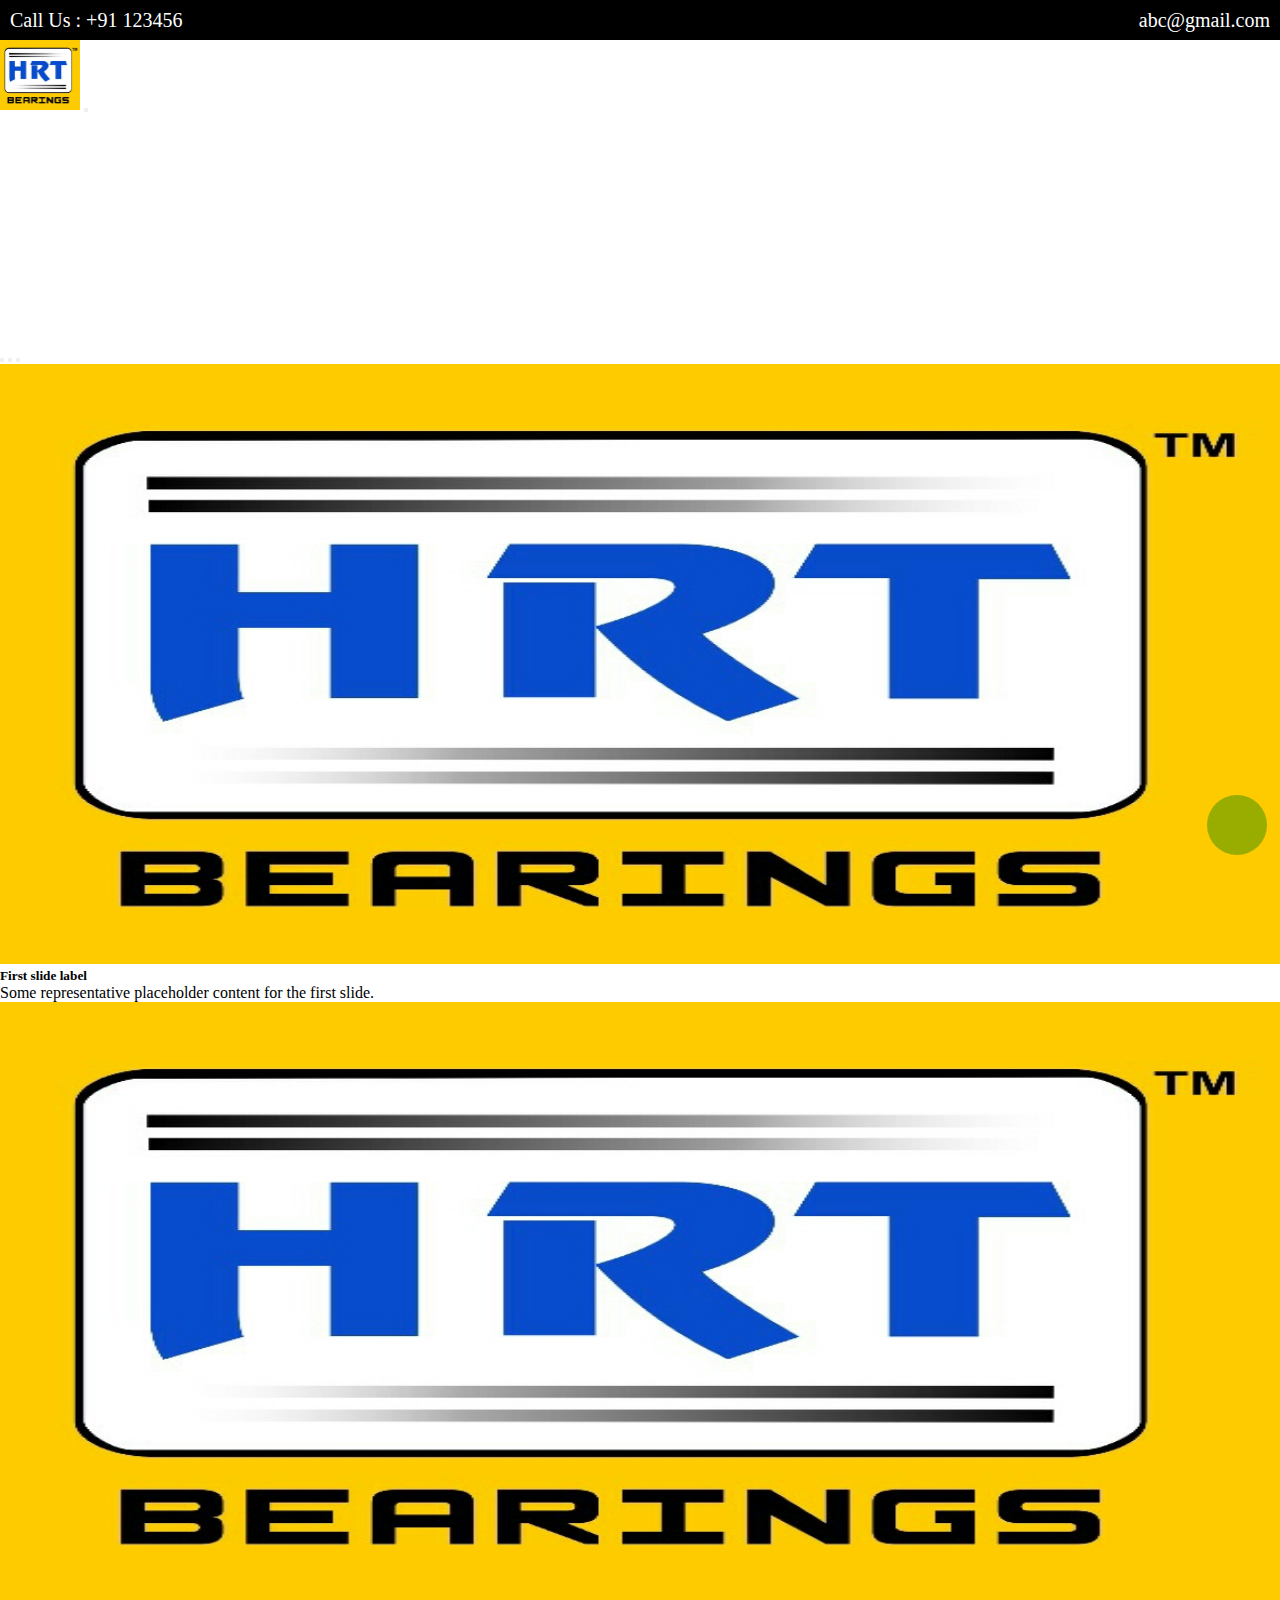
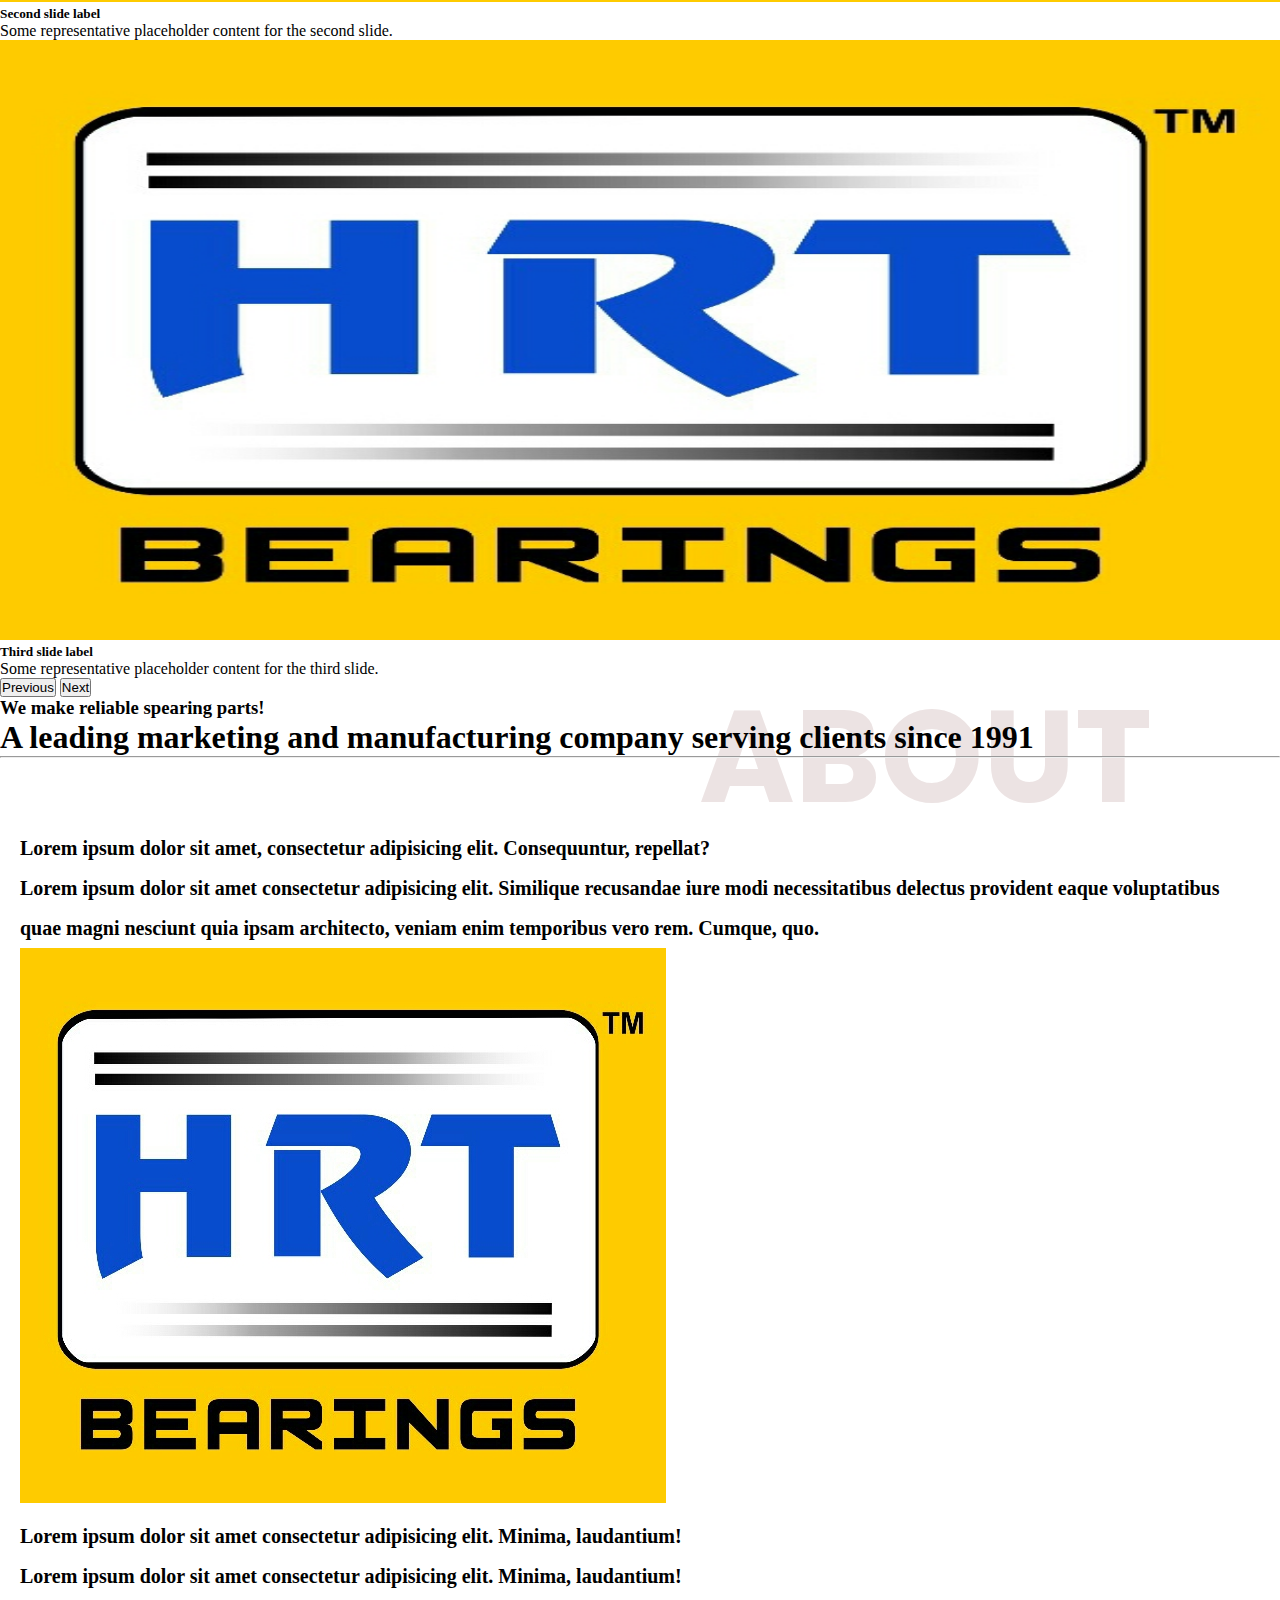
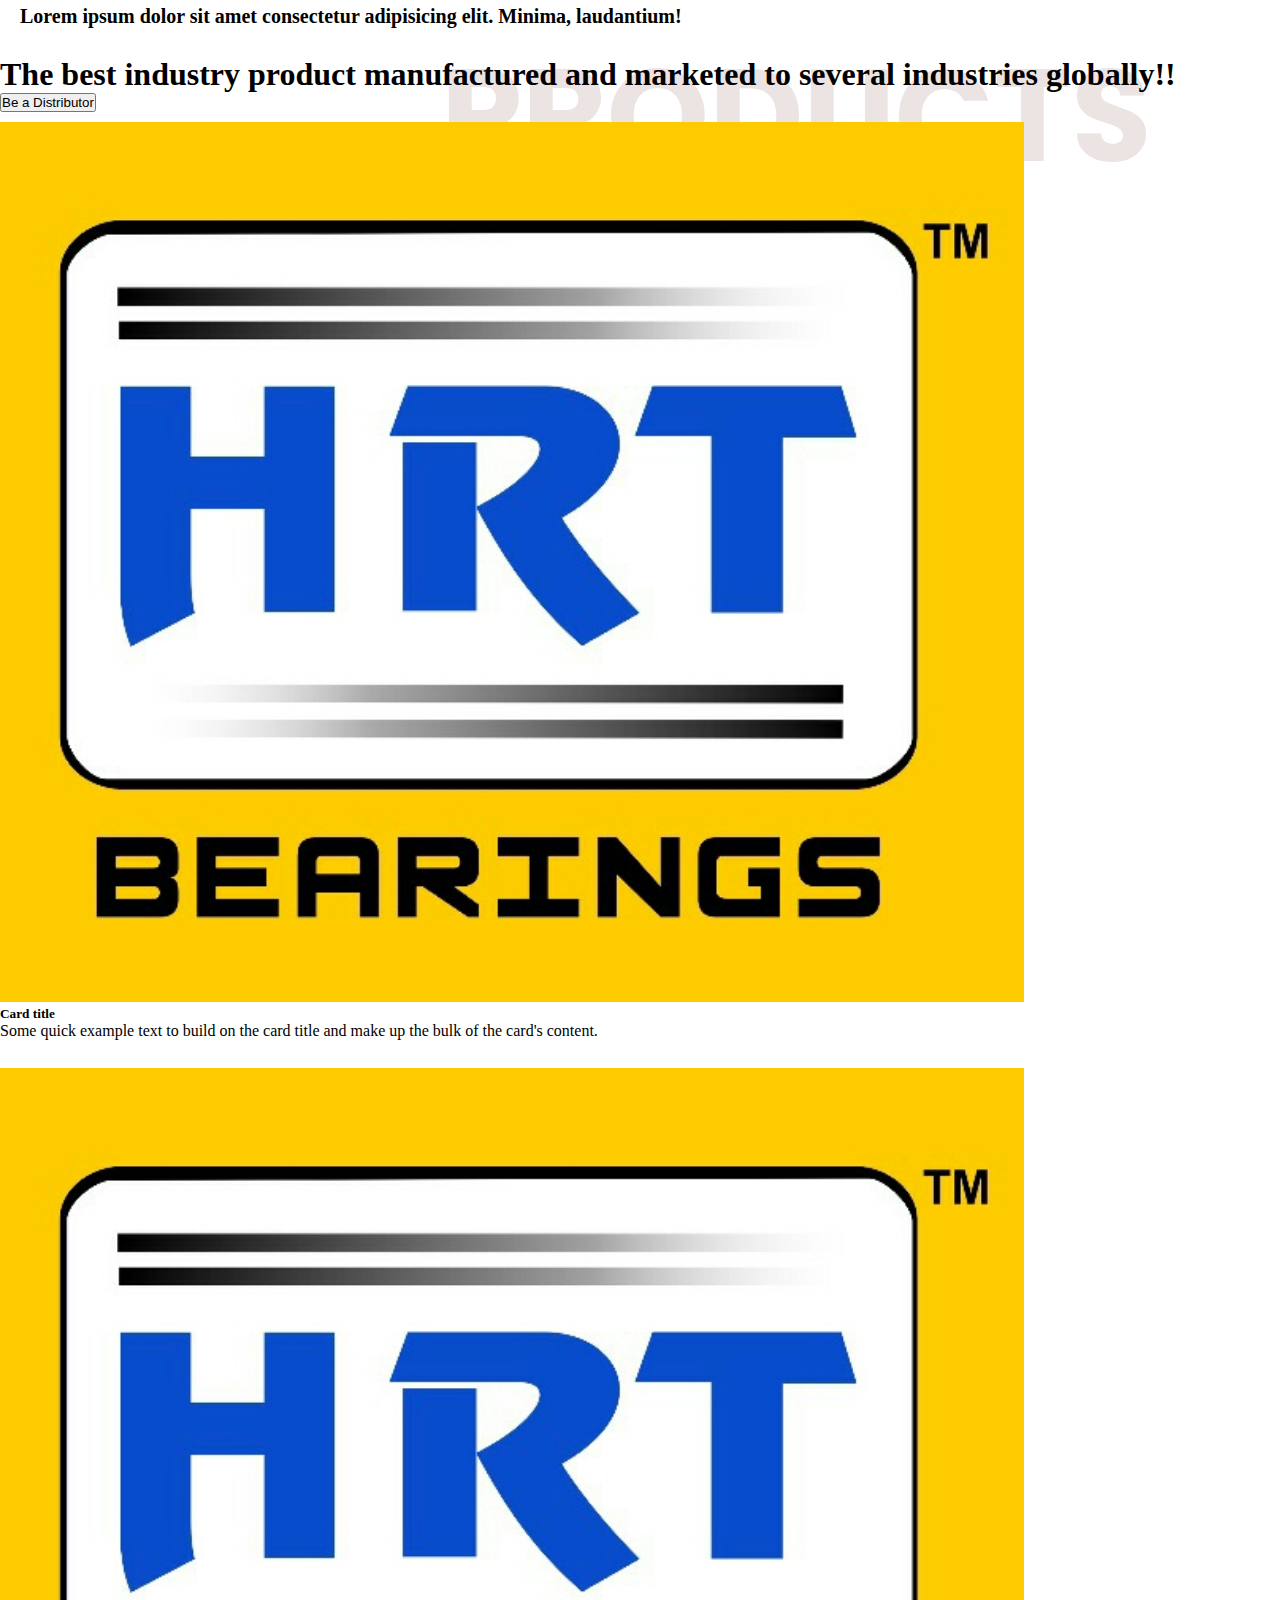
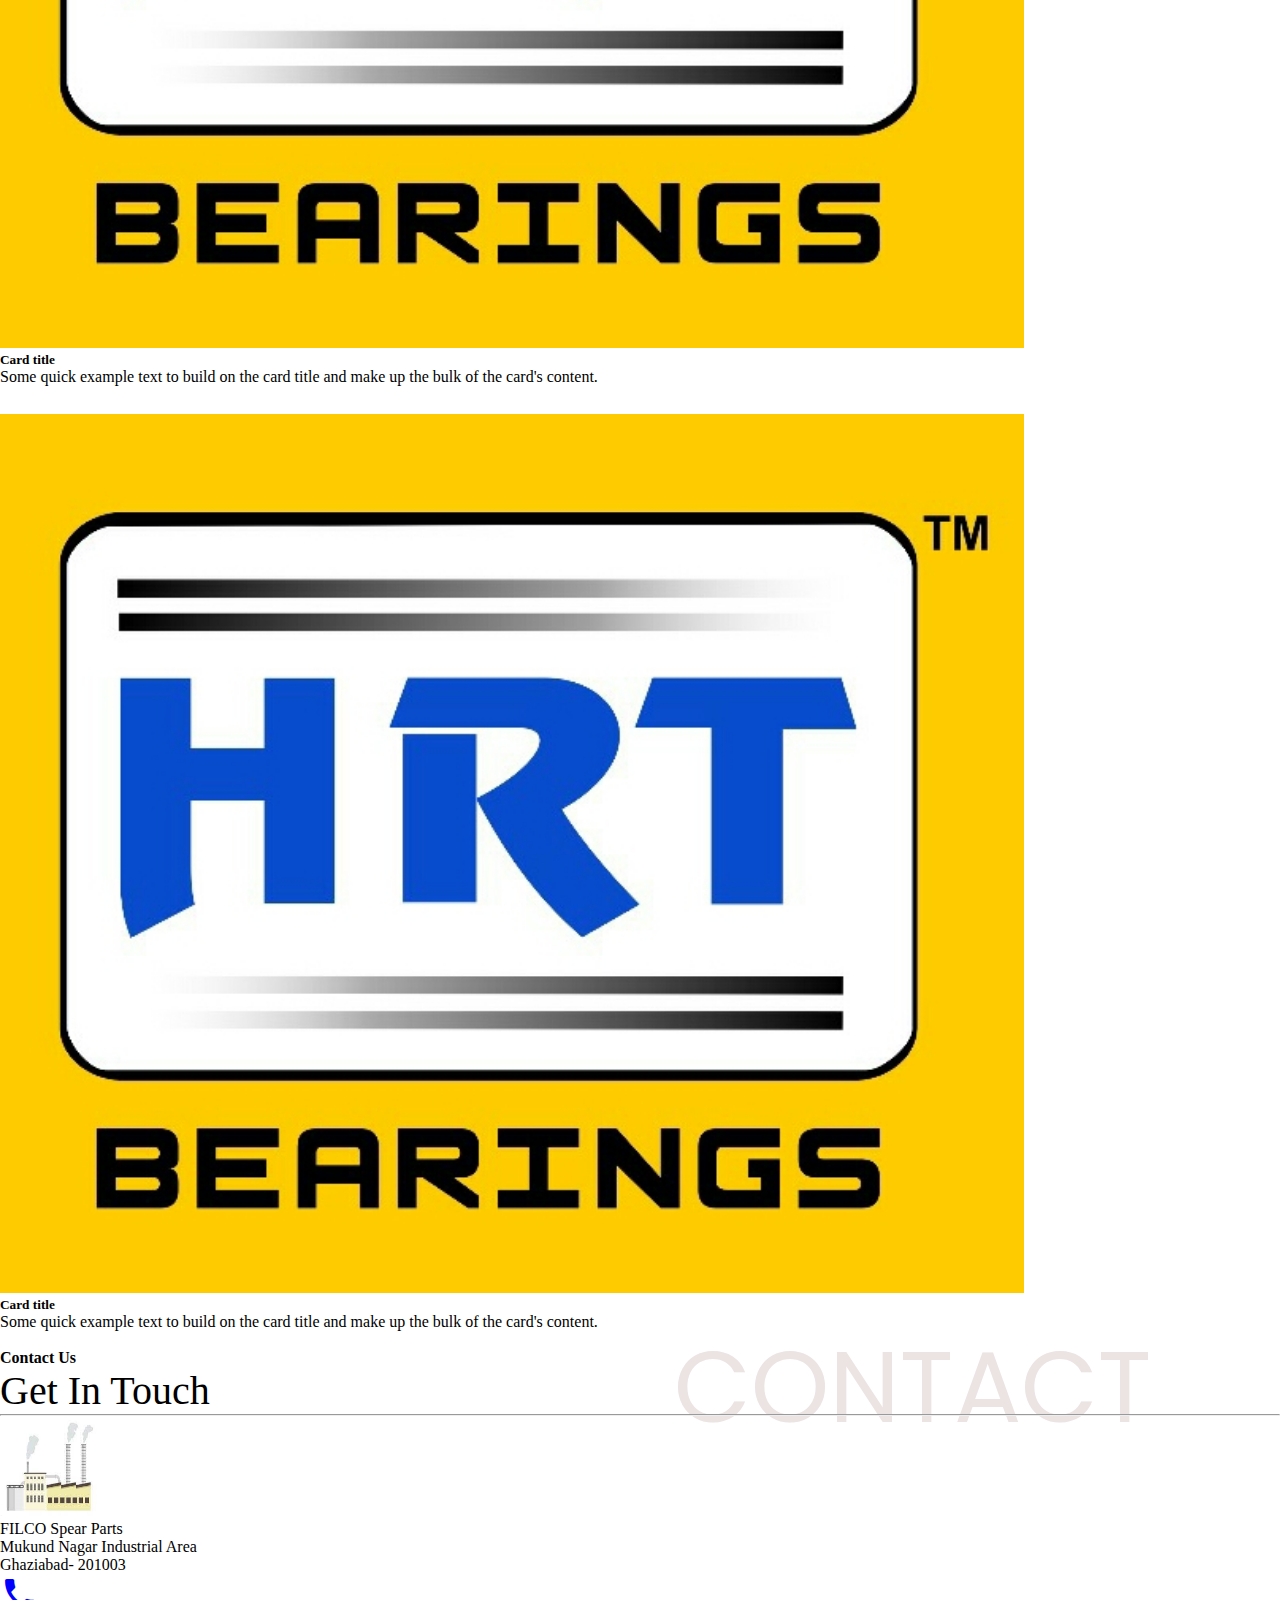
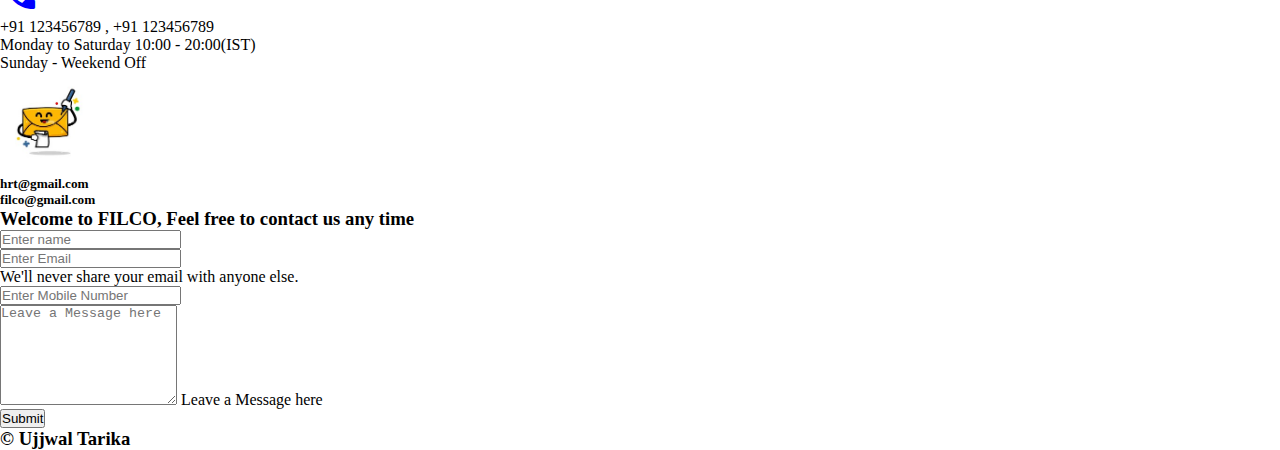
==== docs/index.html @ d6fc93c2 "folder name changed" ====
<!DOCTYPE html>
<html lang="en">

<head>
  <meta charset="UTF-8">
  <meta http-equiv="X-UA-Compatible" content="IE=edge">
  <meta name="viewport" content="width=device-width, initial-scale=1.0">
  <title>HRT</title>

  <link href="https://cdn.jsdelivr.net/npm/bootstrap@5.3.0-alpha1/dist/css/bootstrap.min.css" rel="stylesheet"
    integrity="sha384-GLhlTQ8iRABdZLl6O3oVMWSktQOp6b7In1Zl3/Jr59b6EGGoI1aFkw7cmDA6j6gD" crossorigin="anonymous">

  <link rel="stylesheet" href="../style2.css">

  <!-- font-awesome -->
  <link rel="stylesheet" href="https://cdnjs.cloudflare.com/ajax/libs/font-awesome/6.3.0/css/all.min.css"
    integrity="sha512-SzlrxWUlpfuzQ+pcUCosxcglQRNAq/DZjVsC0lE40xsADsfeQoEypE+enwcOiGjk/bSuGGKHEyjSoQ1zVisanQ=="
    crossorigin="anonymous" referrerpolicy="no-referrer" />

  <!-- google font -->
  <link href="https://fonts.googleapis.com/icon?family=Material+Icons" rel="stylesheet">

  <link rel="stylesheet"
  href="https://fonts.googleapis.com/css?family=Poppins">
</head>

<body>

  <!-- header -->
  <header>
    <div>
      <!-- <img src="./images/favicon.jpeg" alt=""> -->
      Call Us : +91 123456
    </div>
    <div>
      <i class="fa-solid fa-envelope-open email-symbol"></i>
      abc@gmail.com
    </div>

  </header>

  <!-- navbar -->

  <nav class="navbar navbar-expand-lg bg-primary ">
    <div class="container-fluid">
      <a class="navbar-brand" href="#"><img src="../images/favicon.jpeg" alt=""></a>
      <button class="navbar-toggler" type="button" data-bs-toggle="collapse" data-bs-target="#navbarSupportedContent"
        aria-controls="navbarSupportedContent" aria-expanded="false" aria-label="Toggle navigation">
        <span class="navbar-toggler-icon"></span>
      </button>
      <div class="collapse navbar-collapse" id="navbarSupportedContent">
        <ul class="navbar-nav mx-auto fs-5 fw-bold">
          <li class="nav-item">
            <a class="nav-link active" aria-current="page" href="index.html">Home</a>
          </li>
          <li class="nav-item">
            <a class="nav-link" href="./about.html">About Us</a>
          </li>
          <!-- <li class="nav-item dropdown">
                <a class="nav-link dropdown-toggle" href="#" role="button" data-bs-toggle="dropdown" aria-expanded="false">
                  Dropdown
                </a>
                <ul class="dropdown-menu">
                  <li><a class="dropdown-item" href="#">Action</a></li>
                  <li><a class="dropdown-item" href="#">Another action</a></li>
                  <li><hr class="dropdown-divider"></li>
                  <li><a class="dropdown-item" href="#">Something else here</a></li>
                </ul>
              </li> -->
          <li class="nav-item">
            <a class="nav-link" href="./product.html">Product Gallery</a>
          </li>
          <li class="nav-item">
            <a class="nav-link" href="#">Contact Us</a>
          </li>
        </ul>
        <!-- <form class="d-flex" role="search">
              <input class="form-control me-2" type="search" placeholder="Search" aria-label="Search">
              <button class="btn btn-outline-success" type="submit">Search</button>
            </form> -->
      </div>
    </div>
  </nav>

  <!-- carousel -->
  <div class="carousel-section">
    <div id="carouselExampleCaptions" class="carousel slide">
      <div class="carousel-indicators">
        <button type="button" data-bs-target="#carouselExampleCaptions" data-bs-slide-to="0" class="active"
          aria-current="true" aria-label="Slide 1"></button>
        <button type="button" data-bs-target="#carouselExampleCaptions" data-bs-slide-to="1"
          aria-label="Slide 2"></button>
        <button type="button" data-bs-target="#carouselExampleCaptions" data-bs-slide-to="2"
          aria-label="Slide 3"></button>
      </div>
      <div class="carousel-inner">
        <div class="carousel-item active">
          <img src="../images/favicon.jpeg" class="d-block w-100" alt="...">
          <div class="carousel-caption d-md-block">
            <h5>First slide label</h5>
            <p>Some representative placeholder content for the first slide.</p>
          </div>
        </div>
        <div class="carousel-item">
          <img src="../images/favicon.jpeg" class="d-block w-100" alt="...">
          <div class="carousel-caption d-md-block">
            <h5>Second slide label</h5>
            <p>Some representative placeholder content for the second slide.</p>
          </div>
        </div>
        <div class="carousel-item">
          <img src="../images/favicon.jpeg" class="d-block w-100" alt="...">
          <div class="carousel-caption d-md-block">
            <h5>Third slide label</h5>
            <p>Some representative placeholder content for the third slide.</p>
          </div>
        </div>
      </div>
      <button class="carousel-control-prev" type="button" data-bs-target="#carouselExampleCaptions"
        data-bs-slide="prev">
        <span class="carousel-control-prev-icon" aria-hidden="true"></span>
        <span class="visually-hidden">Previous</span>
      </button>
      <button class="carousel-control-next" type="button" data-bs-target="#carouselExampleCaptions"
        data-bs-slide="next">
        <span class="carousel-control-next-icon" aria-hidden="true"></span>
        <span class="visually-hidden">Next</span>
      </button>
    </div>
  </div>
  <!-- about us section -->
  <section class="about my-5">
    <div class="container-fluid about-heading">
      <div class="shadow-text">
        <h1>ABOUT</h1>
      </div>
      <h3 class="text-danger">We make reliable spearing parts!</h3>
      <h1>
        A leading marketing and manufacturing company serving clients since 1991
      </h1>
      <hr class="h-75 w-25 mx-auto" />
    </div>
    <div class="about-section bg-secondary-subtle ">
      <div class="row">
        <div class="col-lg-4">
          <div class="abt-heading">
            Lorem ipsum dolor sit amet, consectetur adipisicing elit. Consequuntur, repellat?
          </div>
          <p>Lorem ipsum dolor sit amet consectetur adipisicing elit. Similique recusandae iure modi necessitatibus
            delectus provident eaque voluptatibus quae magni nesciunt quia ipsam architecto, veniam enim temporibus vero
            rem. Cumque, quo.</p>
        </div>
        <div class="col-lg-4">
          <img src="../images/favicon.jpeg" alt="engine photo" class="img-fluid">
        </div>
        <div class="col-lg-4">
          <!-- points -->
          <div class="list">
            Lorem ipsum dolor sit amet consectetur adipisicing elit. Minima, laudantium!
          </div>

          <div class="list">
            Lorem ipsum dolor sit amet consectetur adipisicing elit. Minima, laudantium!
          </div>

          <div class="list">
            Lorem ipsum dolor sit amet consectetur adipisicing elit. Minima, laudantium!
          </div>

        </div>
      </div>
    </div>
  </section>
  <!-- product section -->
  <div class="product container-fluid my-5 ">

    <div class="row prd-heading">

      <div class="col-lg-8">

        <h1 class="lh-base">
          <div class="shadow-text">
            <h1>PRODUCTS</h1>
          </div>
          The best industry product manufactured and marketed to several industries globally!!
        </h1>

        <button class="btn btn-primary my-4"> Be a Distributor </button>
      </div>
    </div>

    <div class="cards p-3 d-md-flex bg-secondary-subtle">
      <div class="card ms-md-3 w-md-25 my-3">
        <img src="../images/favicon.jpeg" class="card-img-top img-fluid" alt="...">
        <div class="card-body">
          <h5 class="card-title">Card title</h5>
          <p class="card-text">Some quick example text to build on the card title and make up the bulk of the card's
            content.</p>
          <a href="#" class="btn btn-primary">Get Details</a>
        </div>
      </div>
      <div class="card ms-md-3 w-md-25 my-3">
        <img src="../images/favicon.jpeg" class="card-img-top" alt="...">
        <div class="card-body">
          <h5 class="card-title">Card title</h5>
          <p class="card-text">Some quick example text to build on the card title and make up the bulk of the card's
            content.</p>
          <a href="#" class="btn btn-primary">Get Details</a>
        </div>
      </div>
      <div class="card ms-md-3 w-md-25 my-3">
        <img src="../images/favicon.jpeg" class="card-img-top" alt="...">
        <div class="card-body">
          <h5 class="card-title">Card title</h5>
          <p class="card-text">Some quick example text to build on the card title and make up the bulk of the card's
            content.</p>
          <a href="#" class="btn btn-primary">Get Details</a>
        </div>
      </div>
    </div>
  </div>

  <div class="contact container-fluid my-5">
    <div class="shadow-text">
      CONTACT
    </div>
    <div class="contact-heading">

      
      <h4 class="text-danger text-center lh-base">
        Contact Us
      </h4>
      <div class="text-center">
        Get <span class="fw-bold">In Touch</span>
      </div>
      <hr class="h-75 w-25 mx-auto" />
    </div>

    <div class="container p-4 row mx-auto my-5">
      <div class="col-md-6 fs-3 ">
        <figure class = "factory_logo">
          <img src="../images/factory_image.jpg" alt="" class="img-fluid">
        </figure>
        <div class="address">
          <div class="name">
            <span class="fw-bold text-danger">FILCO</span> Spear Parts
          </div>
          Mukund Nagar Industrial Area 
          <br>
          Ghaziabad- 201003
        </div>
        <div class="phone">
          <div class="phone_logo">
            <span class="material-icons">
              call
            </span>
          </div>
          +91 123456789 , +91 123456789
        </div>
        <div class="timimg">
          
          Monday to Saturday  10:00 - 20:00(IST)
          <br>
          Sunday - Weekend Off 
        </div>
        <div class="emails">
          <figure>
            <img src="../images/email.jpg" alt="">
          </figure>
  
          <h5>hrt@gmail.com</h5>
          
          <h5>filco@gmail.com</h5>
        </div>
      </div>
      
      <div class="col-md-6 p-4 bg-secondary-subtle">
        <form>
          <div class="mb-3">
            <h3>Welcome to <span class="text-danger fw-bold">FILCO</span>, Feel free to contact us any time</h3>
          </div>
          <div class="mb-3">
            
            <input type="text" class="form-control" id="exampleInputName" placeholder="Enter name">
            
          </div>
          <div class="mb-3">
            
            <input type="email" class="form-control" id="exampleInputEmail" aria-describedby="emailHelp" placeholder="Enter Email">
            <div id="emailHelp" class="form-text">We'll never share your email with anyone else.</div>
          </div>
          
          <div class="mb-3">
            <input type="text" class="form-control" id="exampleNumber" placeholder="Enter Mobile Number">
          </div>

          <div class="form-floating">
            <textarea class="form-control" id="floatingTextarea2" placeholder="Leave a Message here" style="height: 100px;color : black"></textarea>
            <label for="floatingTextarea2">Leave a Message here</label>
          </div>
          <button type="submit" class="btn btn-primary m-3">Submit</button>
        </form>
      </div>
    </div>


  </div>
  
  <!-- whatsapp -->
    <div class="whatsapp">
      <a href="https://wa.me/918745075753?text=Hello%2C%20I%20am%20connected%20to%20your%20website%20Filco%20Spear%20Parts%2C%20I%20want%20the%20requirement." target="_blank">
        <i class="fa-brands fa-whatsapp" ></i>
      </a>
      </div>
  
  <footer class="bg-black container-fluid text-white text-center h-50 ">
    <h3>&copy Ujjwal Tarika</h3>
  </footer>
  <!-- javascript -->
  <script src="https://cdn.jsdelivr.net/npm/@popperjs/core@2.11.6/dist/umd/popper.min.js"
    integrity="sha384-oBqDVmMz9ATKxIep9tiCxS/Z9fNfEXiDAYTujMAeBAsjFuCZSmKbSSUnQlmh/jp3"
    crossorigin="anonymous"></script>
  <script src="https://cdn.jsdelivr.net/npm/bootstrap@5.3.0-alpha1/dist/js/bootstrap.min.js"
    integrity="sha384-mQ93GR66B00ZXjt0YO5KlohRA5SY2XofN4zfuZxLkoj1gXtW8ANNCe9d5Y3eG5eD"
    crossorigin="anonymous"></script>
</body>

</html>
---- style2.css ----
*{
    margin : 0px;
    padding : 0px;
    box-sizing: border-box;
}
a {
    color : white !important;
}
.nav-item {
    padding : 20px;
}
header {
    height : 40px;
    width : 100%;
    background-color: black;
    display : flex; 
    justify-content: space-between;
    align-items: center;
    font-size : 20px;
    padding : 10px;
    color : white;
}

header img {
    height : 70px;
    width : 70px;
}

nav img {
    height : 70px;
    width : 80px;
}

.carousel-item img {
    width : 100%;
    height : 600px;
}
.about-heading {
    position: relative;
}

.shadow-text{
    width : 100%;
    font-size : 100px;
    position : absolute;
    z-index: -1;
    line-height: 170px;
    color: rgb(236, 227, 227);
    top : 0%;
    right : 10%;
    text-align: right;
    font-family: 'Poppins', sans-serif;
}   
.shadow-text h1 {
    font-size : 130px;
    line-height: 120px;
}

.about-section {
    margin-top : 50px;
    font-size : 20px;
    font-weight: 600;
    padding : 20px;
    line-height: 2.5rem;
}
.product {
    position : relative;
}

/* product section */
.prd-heading {
    width : 100%;
    margin-left: auto;
}

/* cards section */

.card-img-top {
    width : 80%;
    margin : auto;
    margin-top: 10px;
    min-height : 300px;
}

/* contact us */

.contact {
    position : relative;
}


.contact .shadow-text {
    top : -7%;
}
.contact-heading div {
    font-size : 40px;
}
figure img{
    height : 100px;  
    width : 100px;
}
.phone_logo span{
    font-size : 40px;
    color : blue;
}
footer h3 {
    margin : 0px;
}


/* whatsapp */
.whatsapp {
    display: flex;
    height : 60px;
    width : 60px;
    position : fixed;
    right : 1%;
    bottom : 5%;
    background-color: green;
    color : white;
    border-radius: 50%;
    opacity : 0.4;
    justify-content: center;
    align-items: center;
}
.fa-whatsapp {
    
    font-size : 40px;
}
.whatsapp:hover {
    transition: .5s ease;
    opacity : 1;
}

/* about page */
.about-company-section {
    background-color: rgb(241, 241, 241);
    padding-top: 50px;
    padding-bottom : 100px;
    font-size : 70px;
    position : relative;
    /* z-index: ; */
}
.about-company-heading {
    position : relative;
    z-index: 99;
}
.shadow-text2{
    color : rgb(255, 255, 255);
    position : absolute;
    top : 0%;
    left : 30%;
    font-size : 150px;
    z-index: 0;

}
.about-image {
    width : 50%;
    margin : auto;
    
}   
.about-image img {
    height : 500px;
    width : 700px;
    
}

/* media query */


@media (max-width: 575.98px) { 
    header {
        height : 70px;
        flex-direction: column;
    }
    .shadow-text{
        display: none;
    }
}

@media (max-width: 767.98px) {  }


@media (max-width: 991.98px) {  }


@media (max-width: 1199.98px) {}


@media (max-width: 1399.98px) { }
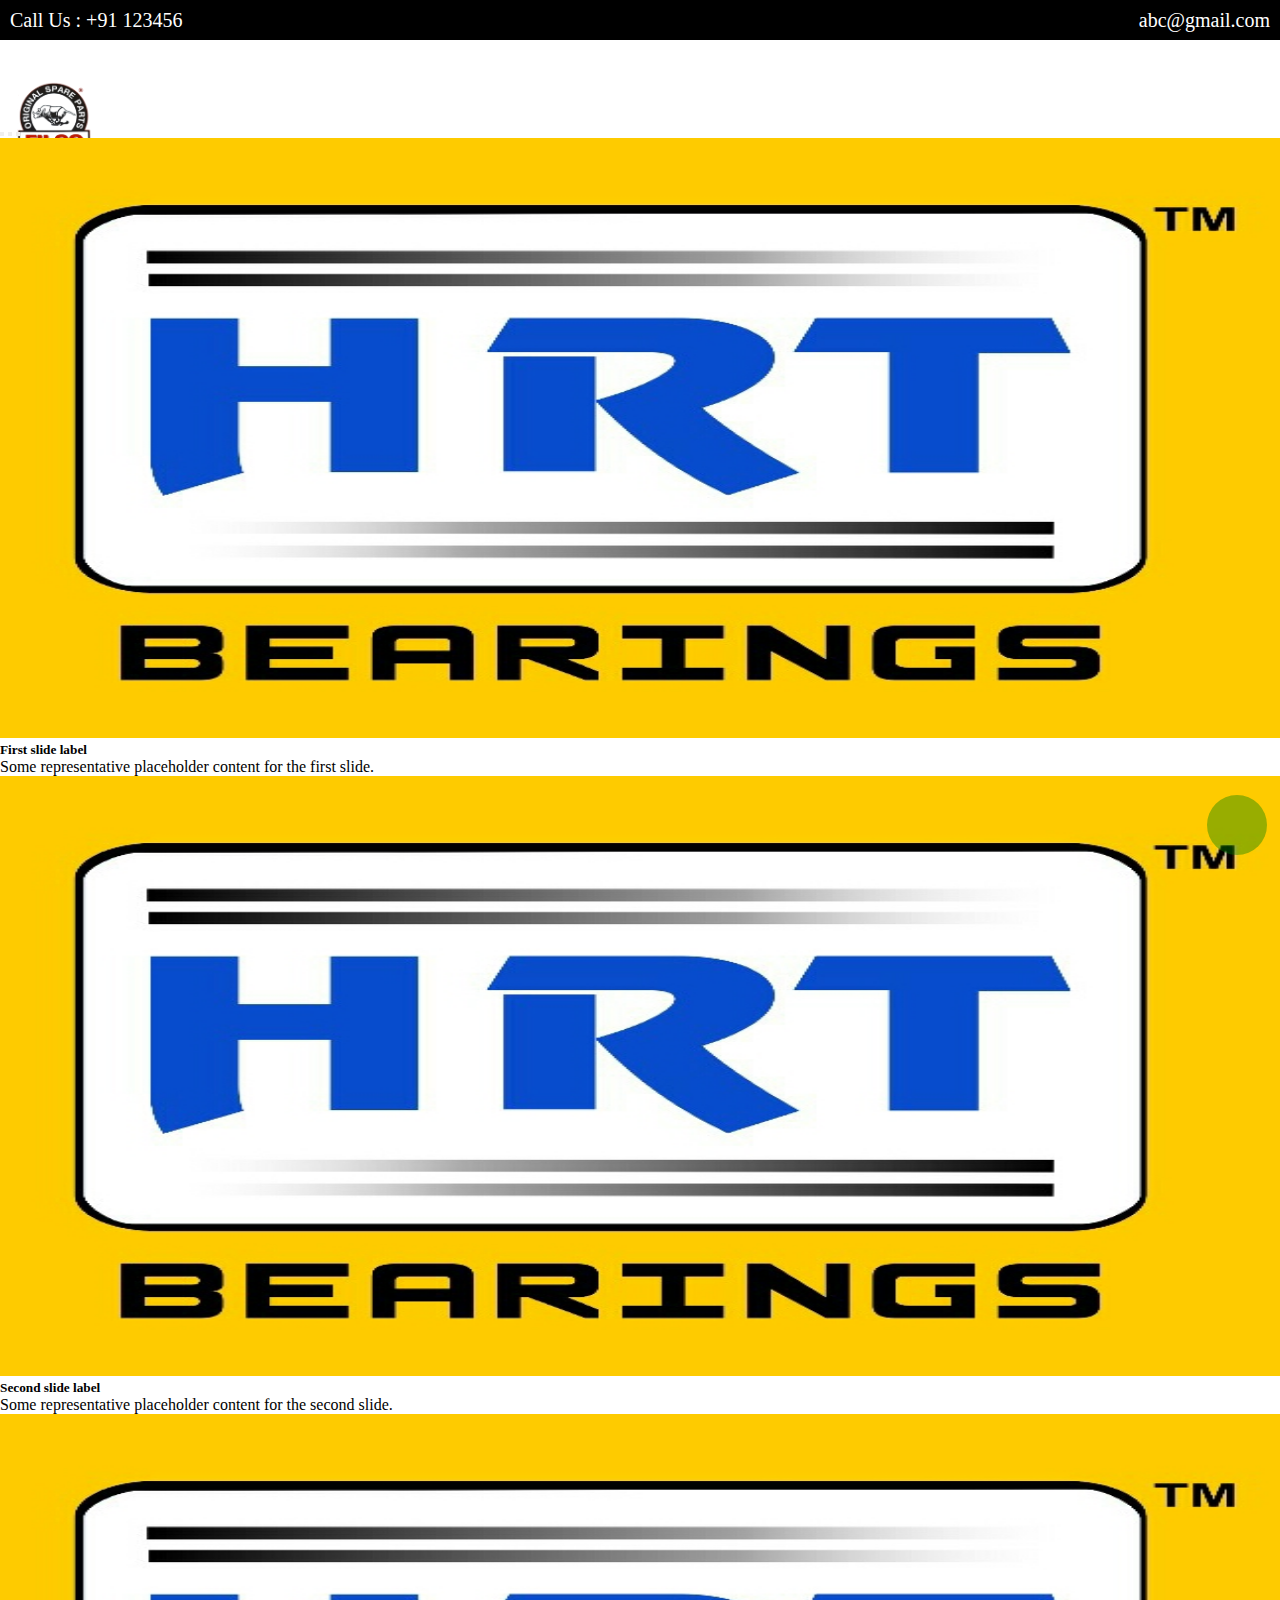
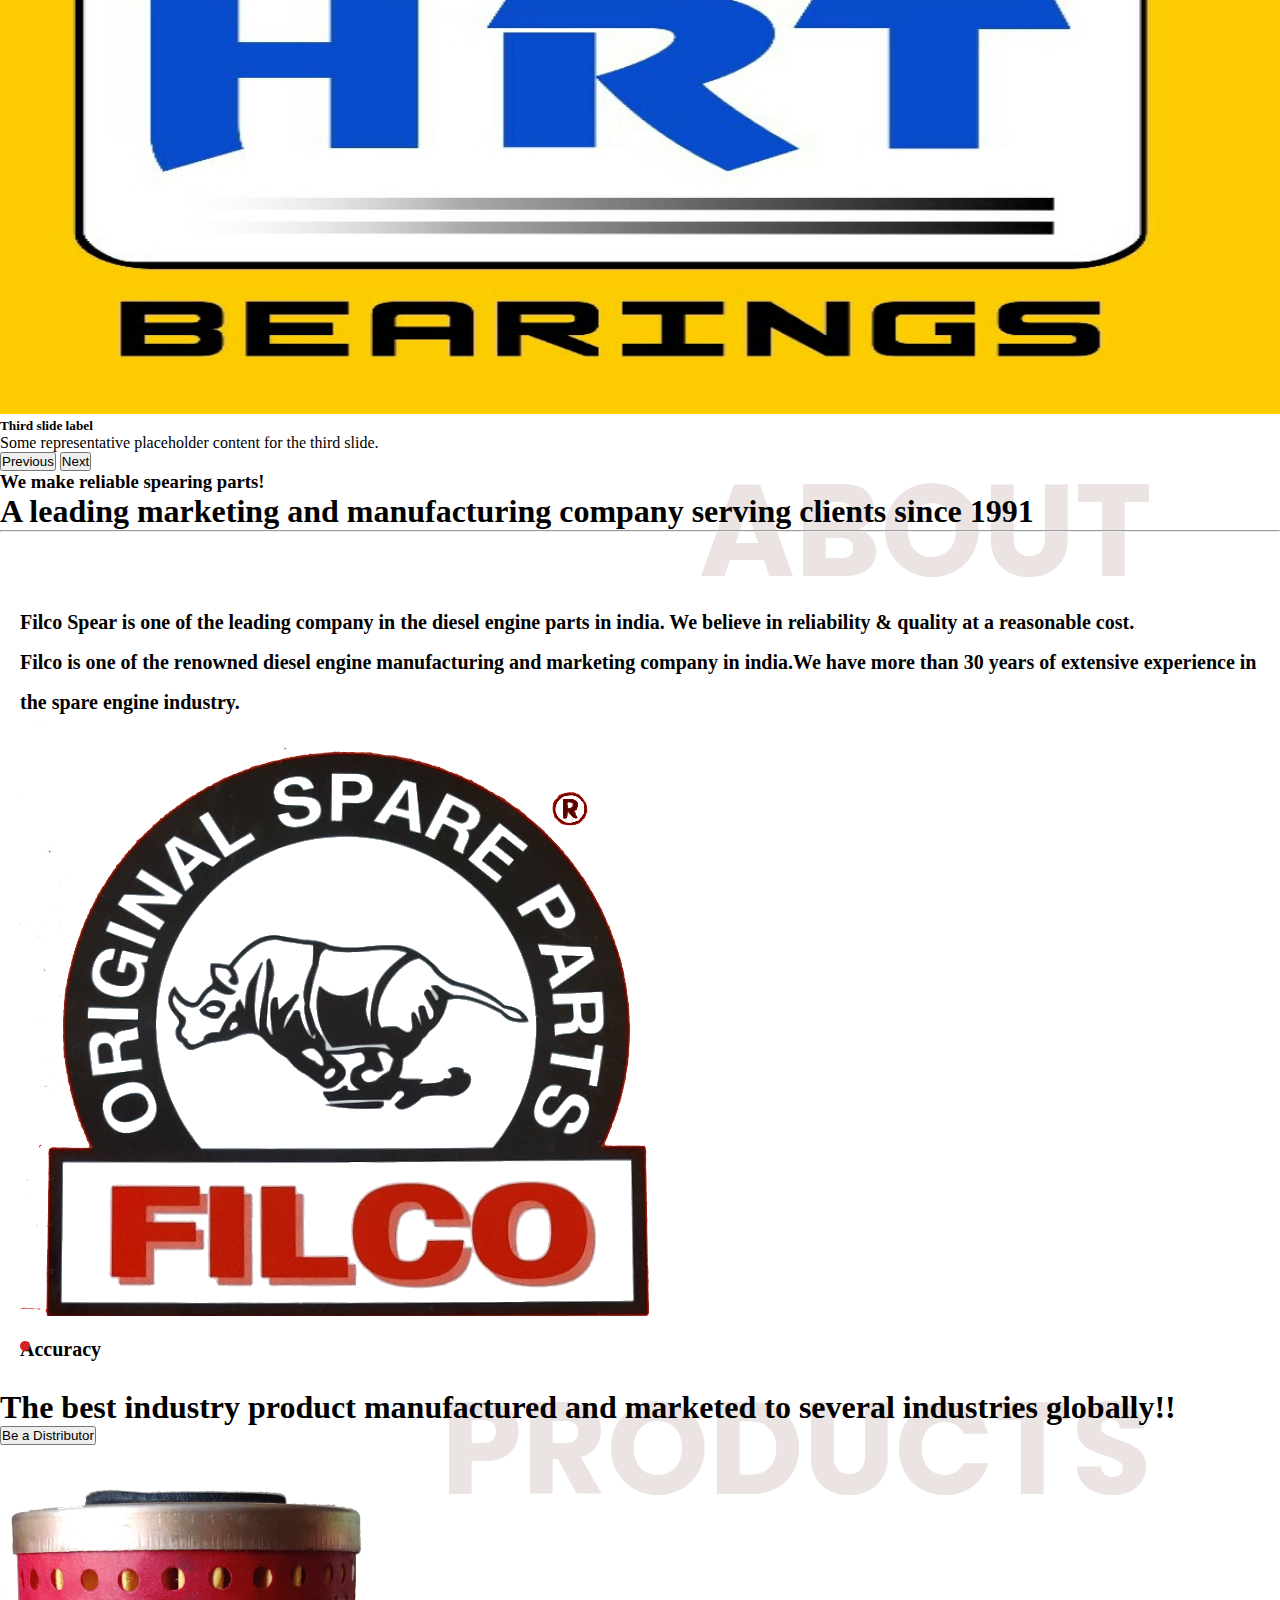
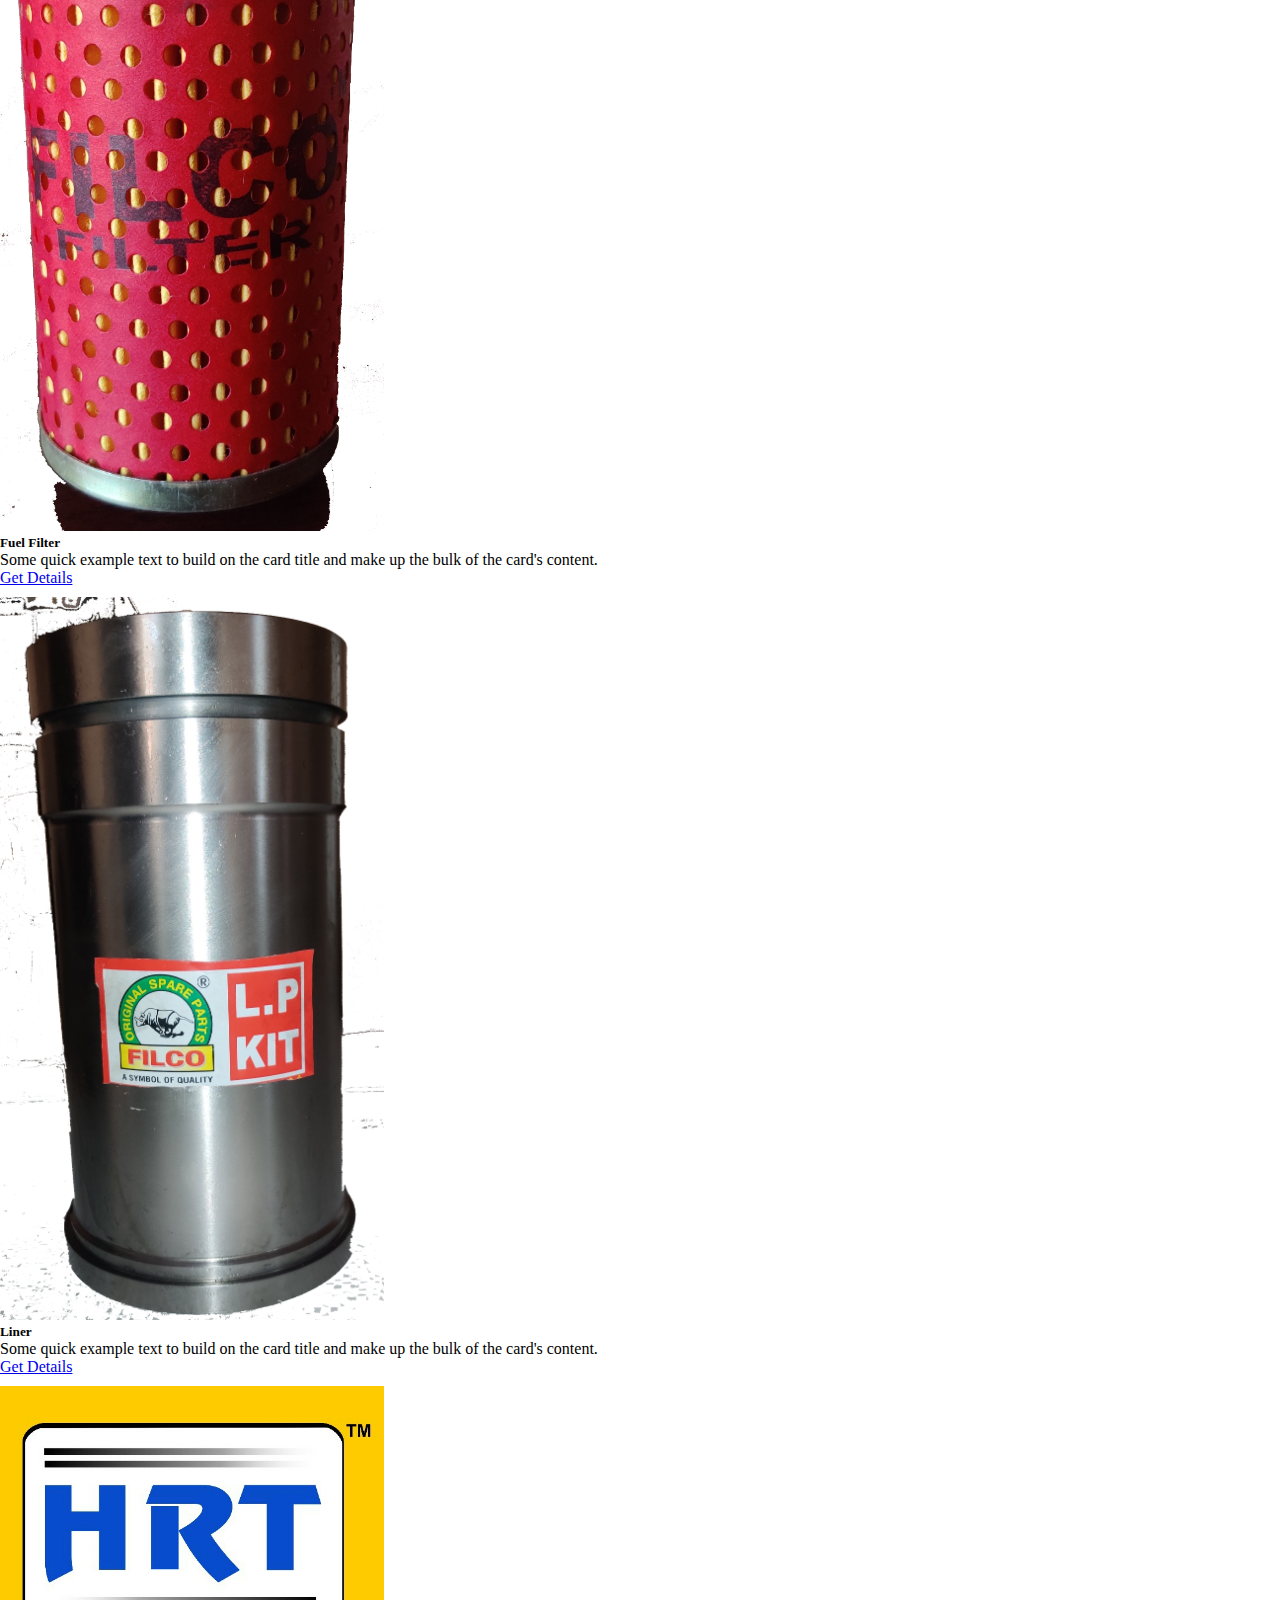
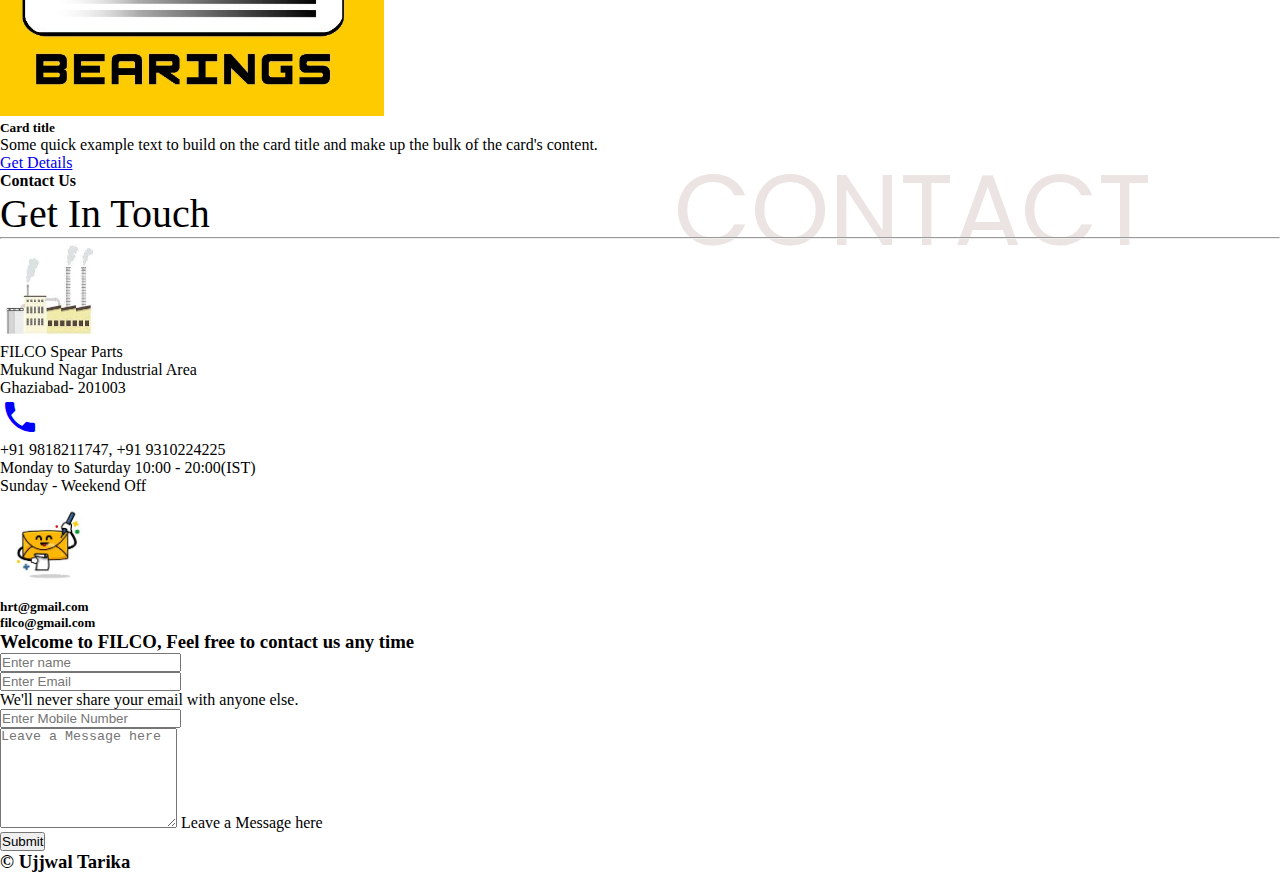
==== commit 3ed3b02a: "adding photos" ====
--- a/docs/index.html
+++ b/docs/index.html
@@ -11,6 +11,7 @@
     integrity="sha384-GLhlTQ8iRABdZLl6O3oVMWSktQOp6b7In1Zl3/Jr59b6EGGoI1aFkw7cmDA6j6gD" crossorigin="anonymous">
 
   <link rel="stylesheet" href="../style2.css">
+  <link rel="shortcut icon" href="../favicon-filco.png" type="image/x-icon">
 
   <!-- font-awesome -->
   <link rel="stylesheet" href="https://cdnjs.cloudflare.com/ajax/libs/font-awesome/6.3.0/css/all.min.css"
@@ -41,9 +42,10 @@
 
   <!-- navbar -->
 
-  <nav class="navbar navbar-expand-lg bg-primary ">
+  <nav class="navbar navbar-expand-lg bg-secondary-subtle">
     <div class="container-fluid">
-      <a class="navbar-brand" href="#"><img src="../images/favicon.jpeg" alt=""></a>
+      <a class="navbar-brand" href="index.html"><img src="../favicon-filco.png" alt=""></a>
+      
       <button class="navbar-toggler" type="button" data-bs-toggle="collapse" data-bs-target="#navbarSupportedContent"
         aria-controls="navbarSupportedContent" aria-expanded="false" aria-label="Toggle navigation">
         <span class="navbar-toggler-icon"></span>
@@ -54,30 +56,17 @@
             <a class="nav-link active" aria-current="page" href="index.html">Home</a>
           </li>
           <li class="nav-item">
-            <a class="nav-link" href="./about.html">About Us</a>
+            <a class="nav-link" href="about.html">About Us</a>
           </li>
-          <!-- <li class="nav-item dropdown">
-                <a class="nav-link dropdown-toggle" href="#" role="button" data-bs-toggle="dropdown" aria-expanded="false">
-                  Dropdown
-                </a>
-                <ul class="dropdown-menu">
-                  <li><a class="dropdown-item" href="#">Action</a></li>
-                  <li><a class="dropdown-item" href="#">Another action</a></li>
-                  <li><hr class="dropdown-divider"></li>
-                  <li><a class="dropdown-item" href="#">Something else here</a></li>
-                </ul>
-              </li> -->
+         
           <li class="nav-item">
             <a class="nav-link" href="./product.html">Product Gallery</a>
           </li>
           <li class="nav-item">
-            <a class="nav-link" href="#">Contact Us</a>
+            <a class="nav-link" href="./contact.html">Contact Us</a>
           </li>
         </ul>
-        <!-- <form class="d-flex" role="search">
-              <input class="form-control me-2" type="search" placeholder="Search" aria-label="Search">
-              <button class="btn btn-outline-success" type="submit">Search</button>
-            </form> -->
+       
       </div>
     </div>
   </nav>
@@ -144,27 +133,35 @@
       <div class="row">
         <div class="col-lg-4">
           <div class="abt-heading">
-            Lorem ipsum dolor sit amet, consectetur adipisicing elit. Consequuntur, repellat?
-          </div>
-          <p>Lorem ipsum dolor sit amet consectetur adipisicing elit. Similique recusandae iure modi necessitatibus
-            delectus provident eaque voluptatibus quae magni nesciunt quia ipsam architecto, veniam enim temporibus vero
-            rem. Cumque, quo.</p>
-        </div>
-        <div class="col-lg-4">
-          <img src="../images/favicon.jpeg" alt="engine photo" class="img-fluid">
+            <span class  = "text-danger fw-bold">Filco Spear </span>is one of the leading company in the diesel engine parts in india.
+            We believe in reliability & quality at a reasonable cost.
+          </div>
+          <p>
+            Filco is one of the renowned diesel engine manufacturing and marketing company in india.We have more than 30 years of extensive experience in the spare engine industry.
+          </p>
+        </div>
+        <div class="col-lg-4 ">
+          <!-- <img src="../images/water-cooled.gif" alt="engine photo" class="img-fluid">
+           <img src="../images/lister-engine.png" alt="engine photo" class="img-fluid"> -->
+            <img src="../favicon-filco.png" alt="" class="img-fluid">
         </div>
         <div class="col-lg-4">
           <!-- points -->
           <div class="list">
-            Lorem ipsum dolor sit amet consectetur adipisicing elit. Minima, laudantium!
+            <ul class="list-title">
+              <li>
+                Accuracy
+              </li>
+              
+            </ul> 
           </div>
 
           <div class="list">
-            Lorem ipsum dolor sit amet consectetur adipisicing elit. Minima, laudantium!
+            
           </div>
 
           <div class="list">
-            Lorem ipsum dolor sit amet consectetur adipisicing elit. Minima, laudantium!
+            
           </div>
 
         </div>
@@ -185,18 +182,27 @@
           The best industry product manufactured and marketed to several industries globally!!
         </h1>
 
-        <button class="btn btn-primary my-4"> Be a Distributor </button>
+        <button class="btn btn-danger my-4"> Be a Distributor </button>
       </div>
     </div>
 
     <div class="cards p-3 d-md-flex bg-secondary-subtle">
       <div class="card ms-md-3 w-md-25 my-3">
-        <img src="../images/favicon.jpeg" class="card-img-top img-fluid" alt="...">
+        <img src="../images/filco_filter.png" class="card-img-top img-fluid" alt="...">
         <div class="card-body">
-          <h5 class="card-title">Card title</h5>
+          <h5 class="card-title">Fuel Filter</h5>
           <p class="card-text">Some quick example text to build on the card title and make up the bulk of the card's
             content.</p>
-          <a href="#" class="btn btn-primary">Get Details</a>
+          <a href="#" class="btn btn-danger">Get Details</a>
+        </div>
+      </div>
+      <div class="card ms-md-3 w-md-25 my-3">
+        <img src="../images/liner-filco.png" class="card-img-top" alt="...">
+        <div class="card-body">
+          <h5 class="card-title">Liner</h5> 
+          <p class="card-text">Some quick example text to build on the card title and make up the bulk of the card's
+            content.</p>
+          <a href="#" class="btn btn-danger">Get Details</a>
         </div>
       </div>
       <div class="card ms-md-3 w-md-25 my-3">
@@ -205,16 +211,7 @@
           <h5 class="card-title">Card title</h5>
           <p class="card-text">Some quick example text to build on the card title and make up the bulk of the card's
             content.</p>
-          <a href="#" class="btn btn-primary">Get Details</a>
-        </div>
-      </div>
-      <div class="card ms-md-3 w-md-25 my-3">
-        <img src="../images/favicon.jpeg" class="card-img-top" alt="...">
-        <div class="card-body">
-          <h5 class="card-title">Card title</h5>
-          <p class="card-text">Some quick example text to build on the card title and make up the bulk of the card's
-            content.</p>
-          <a href="#" class="btn btn-primary">Get Details</a>
+          <a href="#" class="btn btn-danger">Get Details</a>
         </div>
       </div>
     </div>
@@ -255,7 +252,7 @@
               call
             </span>
           </div>
-          +91 123456789 , +91 123456789
+          +91 9818211747, +91 9310224225
         </div>
         <div class="timimg">
           
--- a/style2.css
+++ b/style2.css
@@ -4,11 +4,26 @@
     padding : 0px;
     box-sizing: border-box;
 }
-a {
-    color : white !important;
+
+nav {
+    height : 70px;
+}
+.navbar {
+    padding : 40px 15px;
 }
 .nav-item {
     padding : 20px;
+}
+.nav-item a {
+    color : red;
+}
+.nav-link {
+    color : red;
+}
+
+ul li {
+    list-style-type: none;
+
 }
 header {
     height : 40px;
@@ -20,6 +35,33 @@
     font-size : 20px;
     padding : 10px;
     color : white;
+}
+
+/* nav */ 
+/* listing styles */
+
+.list-title {
+    position : relative;
+    font-size : 18px;
+}
+.list-title li {
+    font-size : 20px;
+}
+
+.list-title li::after{
+    content : '';
+    position : absolute;
+    height : 10px;
+    width : 10px;
+    left : 0;
+    top : 30%;
+    background : #d82226;
+    border-radius: 50%;
+}
+
+.engines img{
+    height : 400px;
+    width : 400px;
 }
 
 header img {
@@ -74,10 +116,12 @@
     margin-left: auto;
 }
 
+
 /* cards section */
 
 .card-img-top {
-    width : 80%;
+    height : 50%;
+    width : 30%;
     margin : auto;
     margin-top: 10px;
     min-height : 300px;
@@ -124,6 +168,9 @@
     justify-content: center;
     align-items: center;
 }
+.whatsapp a{
+    color : white;
+}
 .fa-whatsapp {
     
     font-size : 40px;
@@ -134,7 +181,7 @@
 }
 
 /* about page */
-.about-company-section {
+.company-section {
     background-color: rgb(241, 241, 241);
     padding-top: 50px;
     padding-bottom : 100px;
@@ -142,10 +189,11 @@
     position : relative;
     /* z-index: ; */
 }
-.about-company-heading {
+.company-heading {
     position : relative;
     z-index: 99;
 }
+
 .shadow-text2{
     color : rgb(255, 255, 255);
     position : absolute;
@@ -166,6 +214,16 @@
     
 }
 
+/* contact section  */
+.contact .shadow-text2{
+    left : 25%;
+}
+
+/* map */
+.map iframe{
+    height : 700px;
+    width : 100%;
+}
 /* media query */
 
 
@@ -177,6 +235,13 @@
     .shadow-text{
         display: none;
     }
+    .shadow-text2{
+        display : none;
+    }
+    .about-image img {
+        height : 300px;
+        width : 400px;
+    }
 }
 
 @media (max-width: 767.98px) {  }
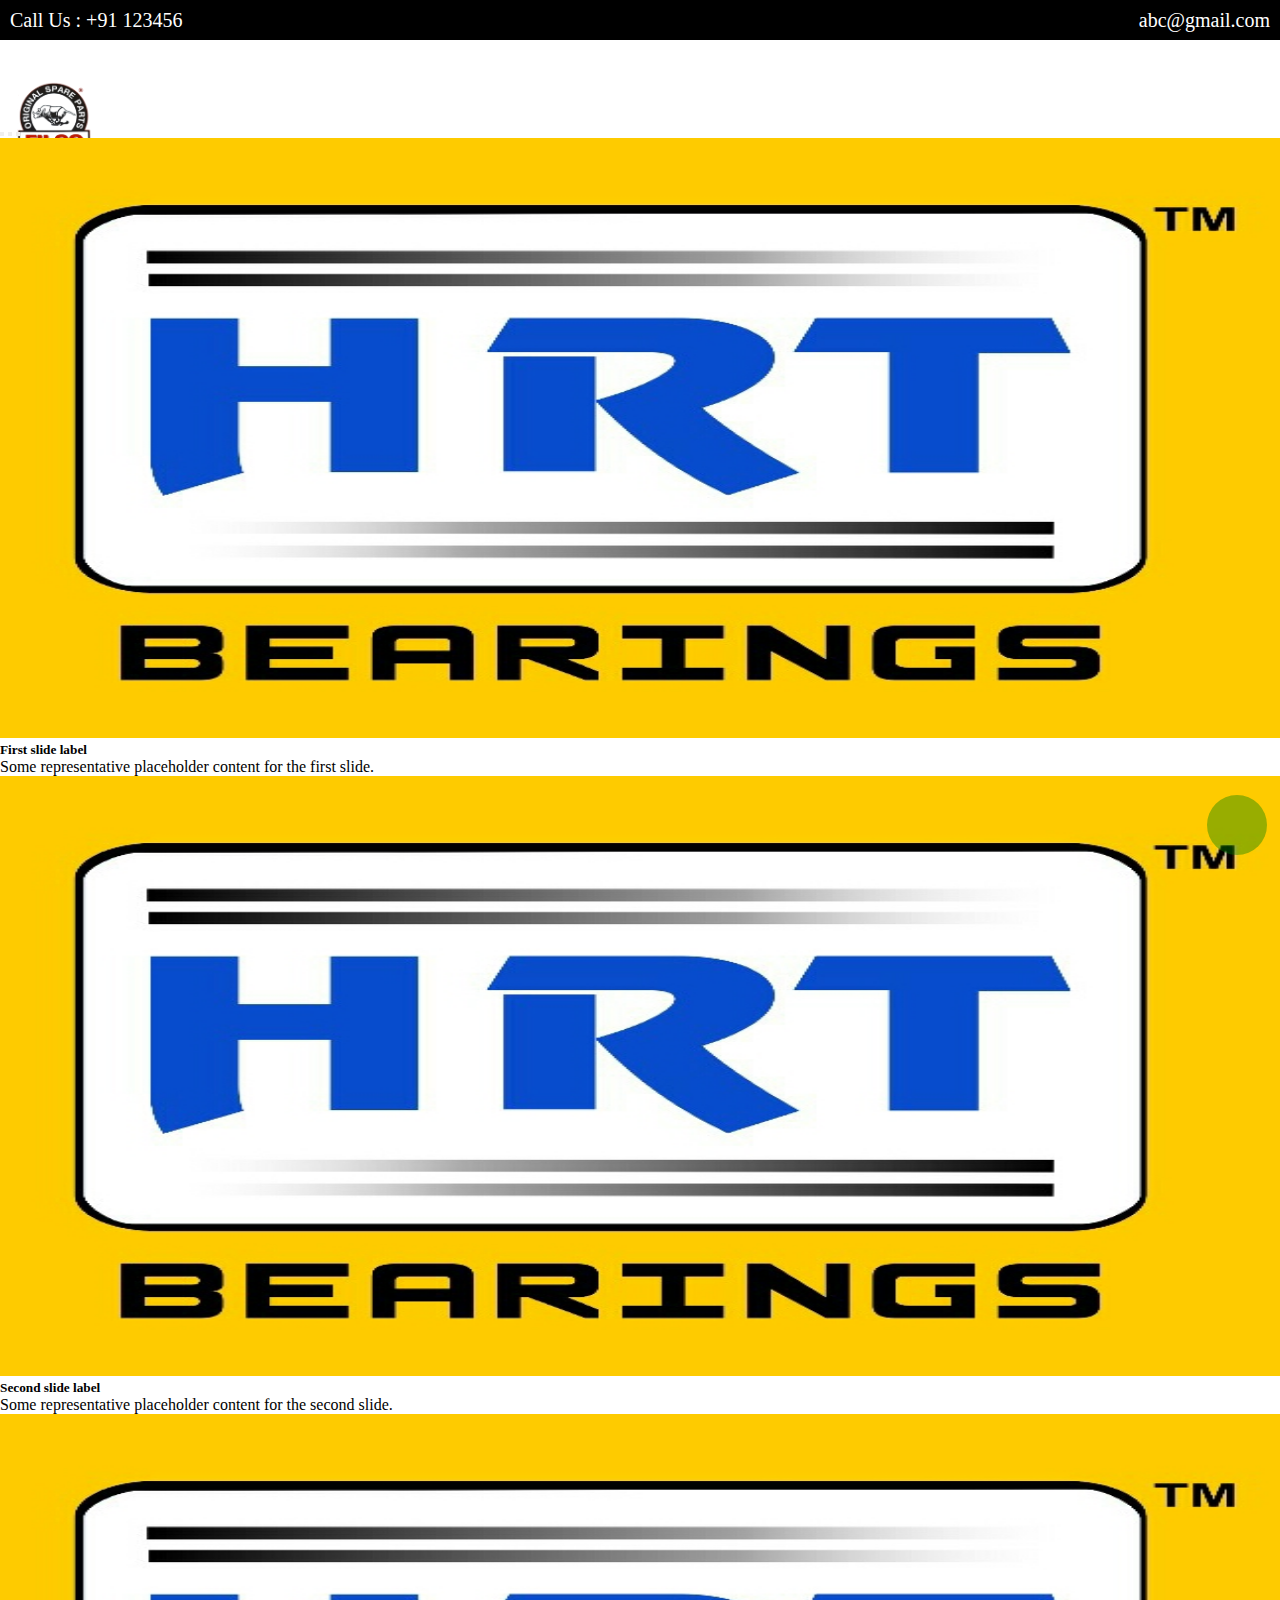
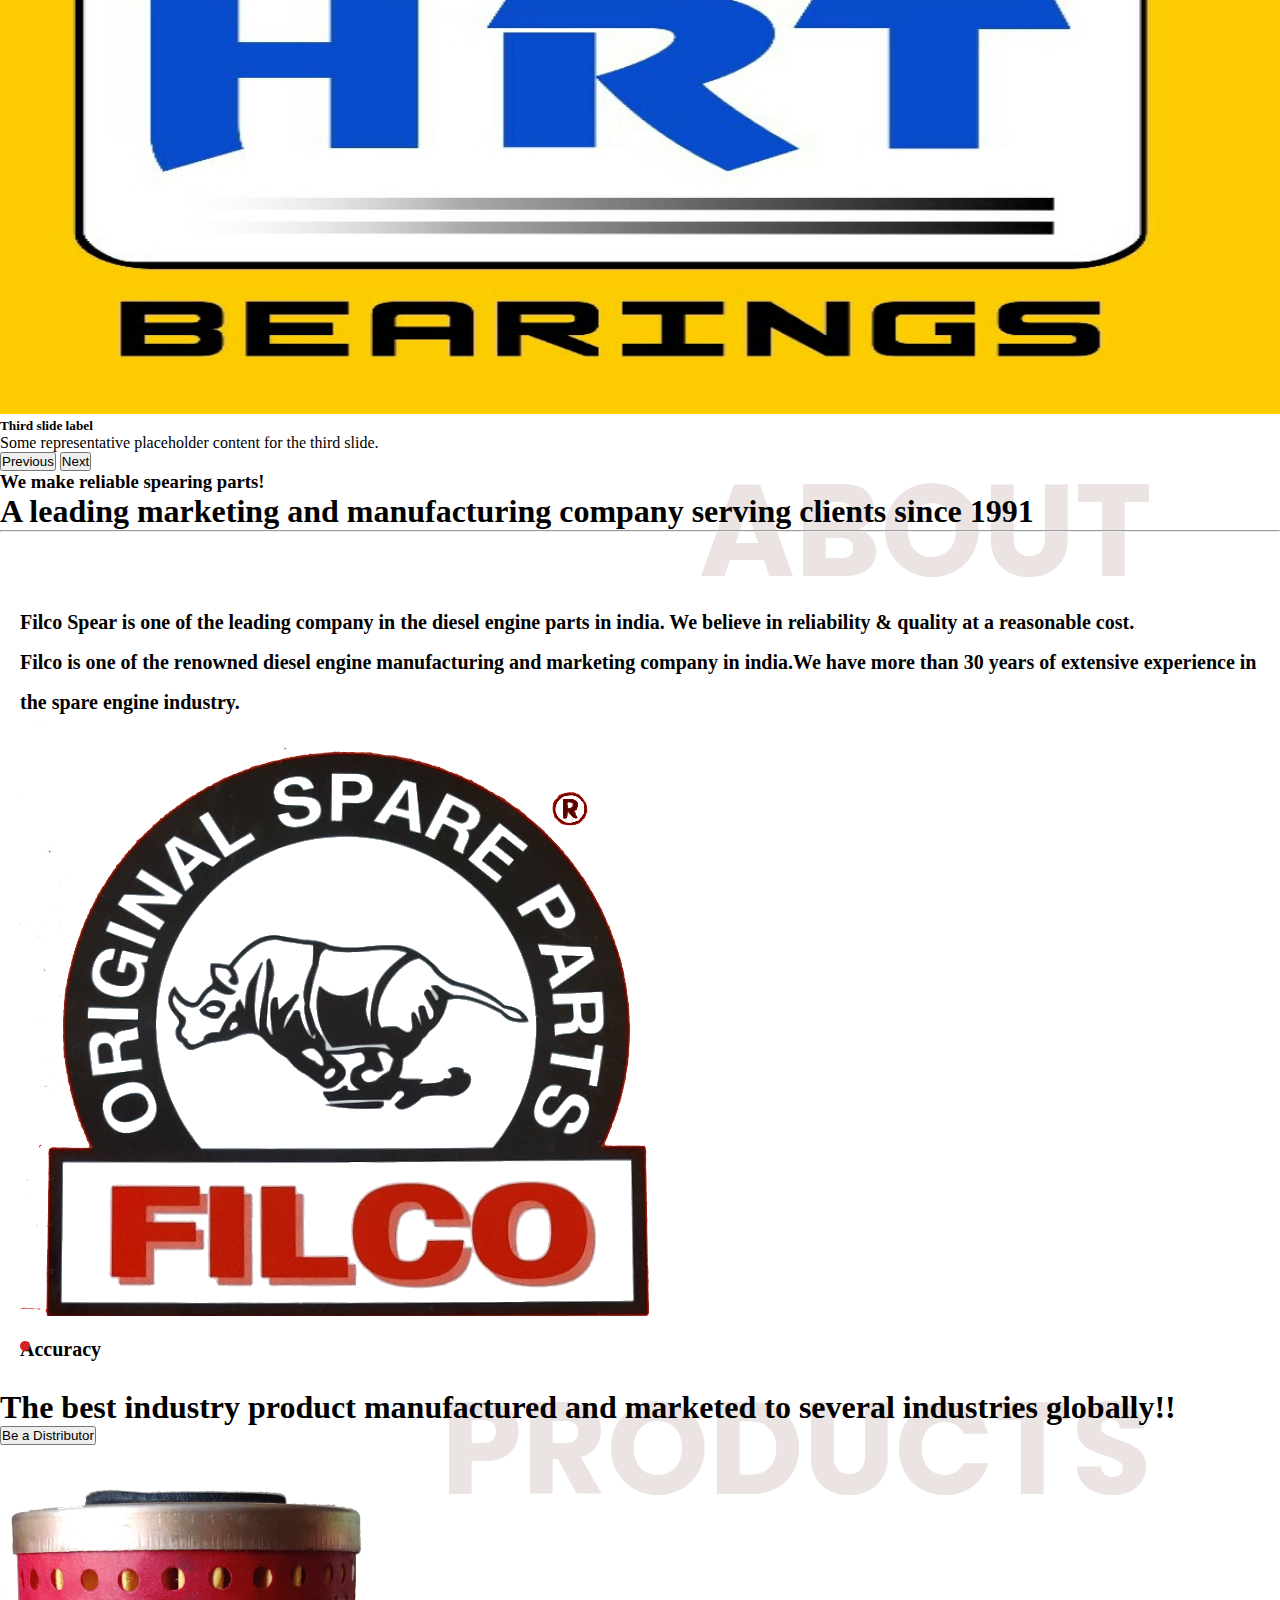
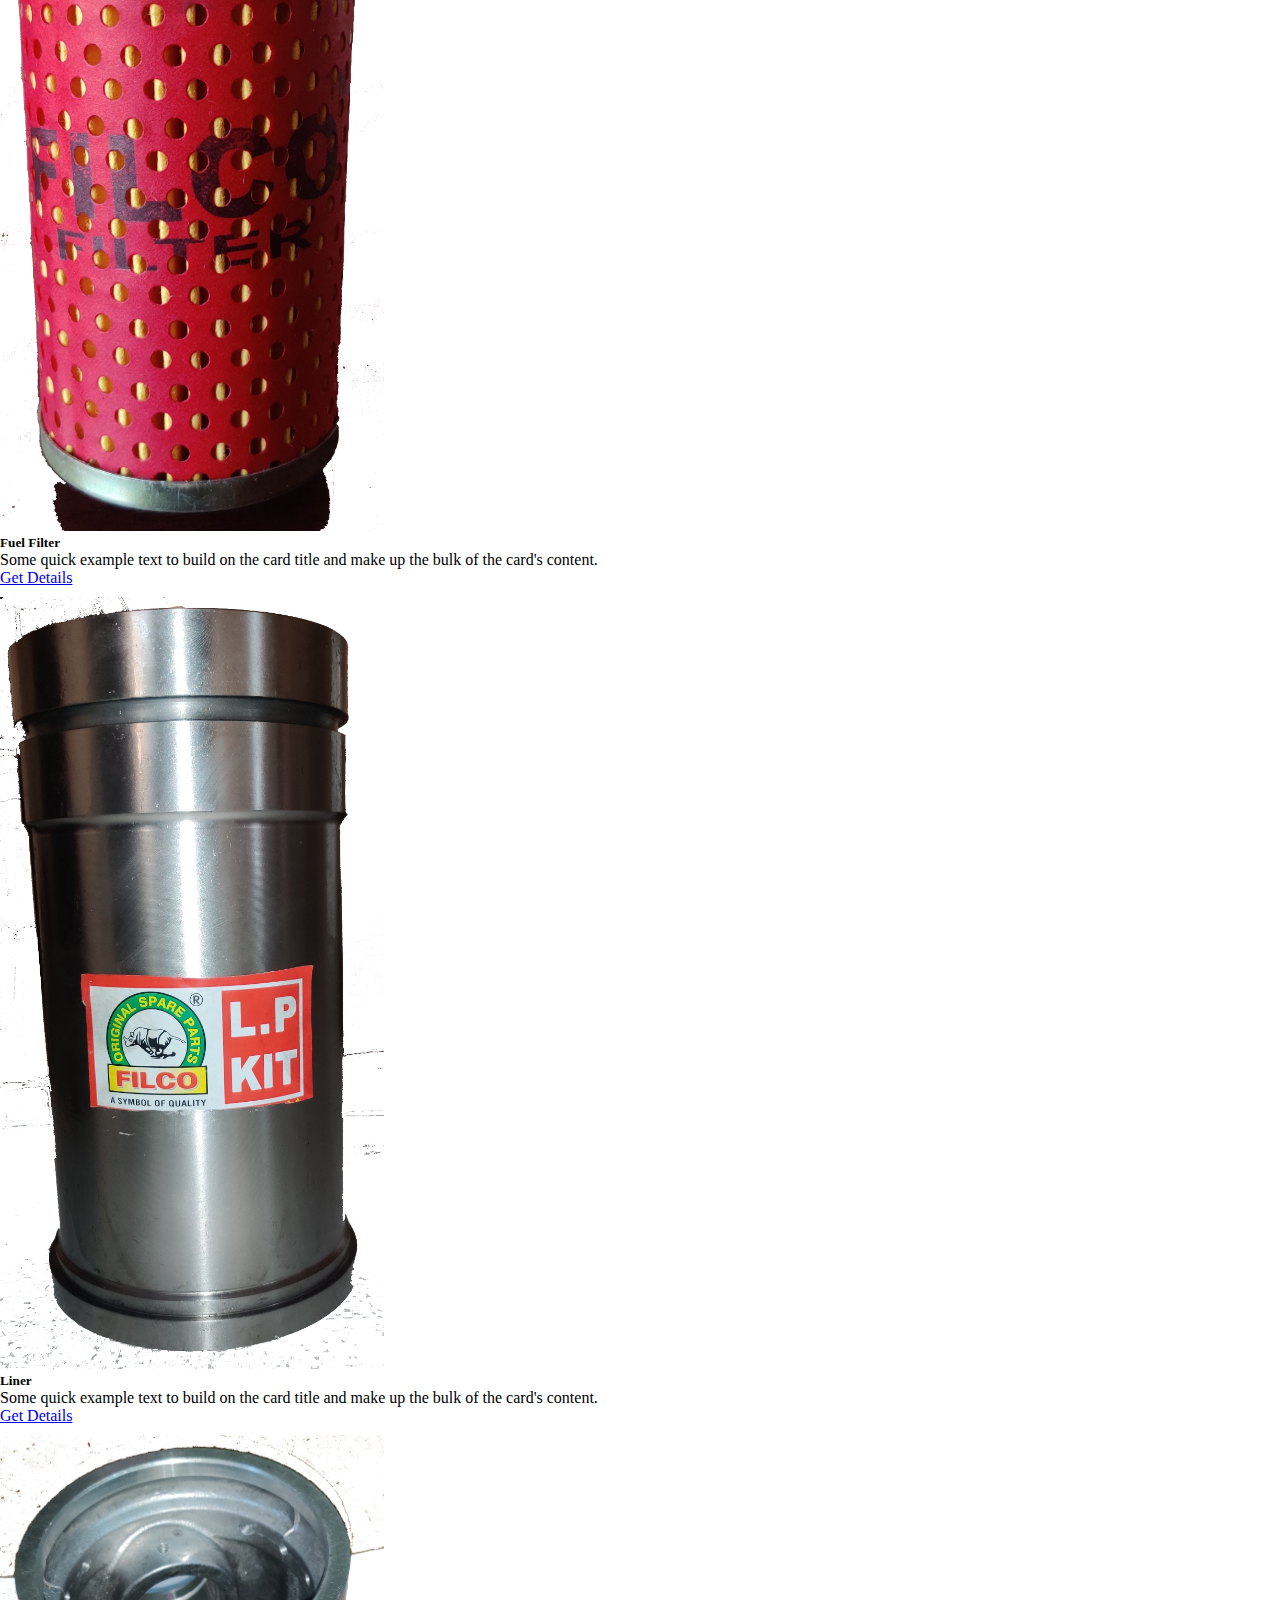
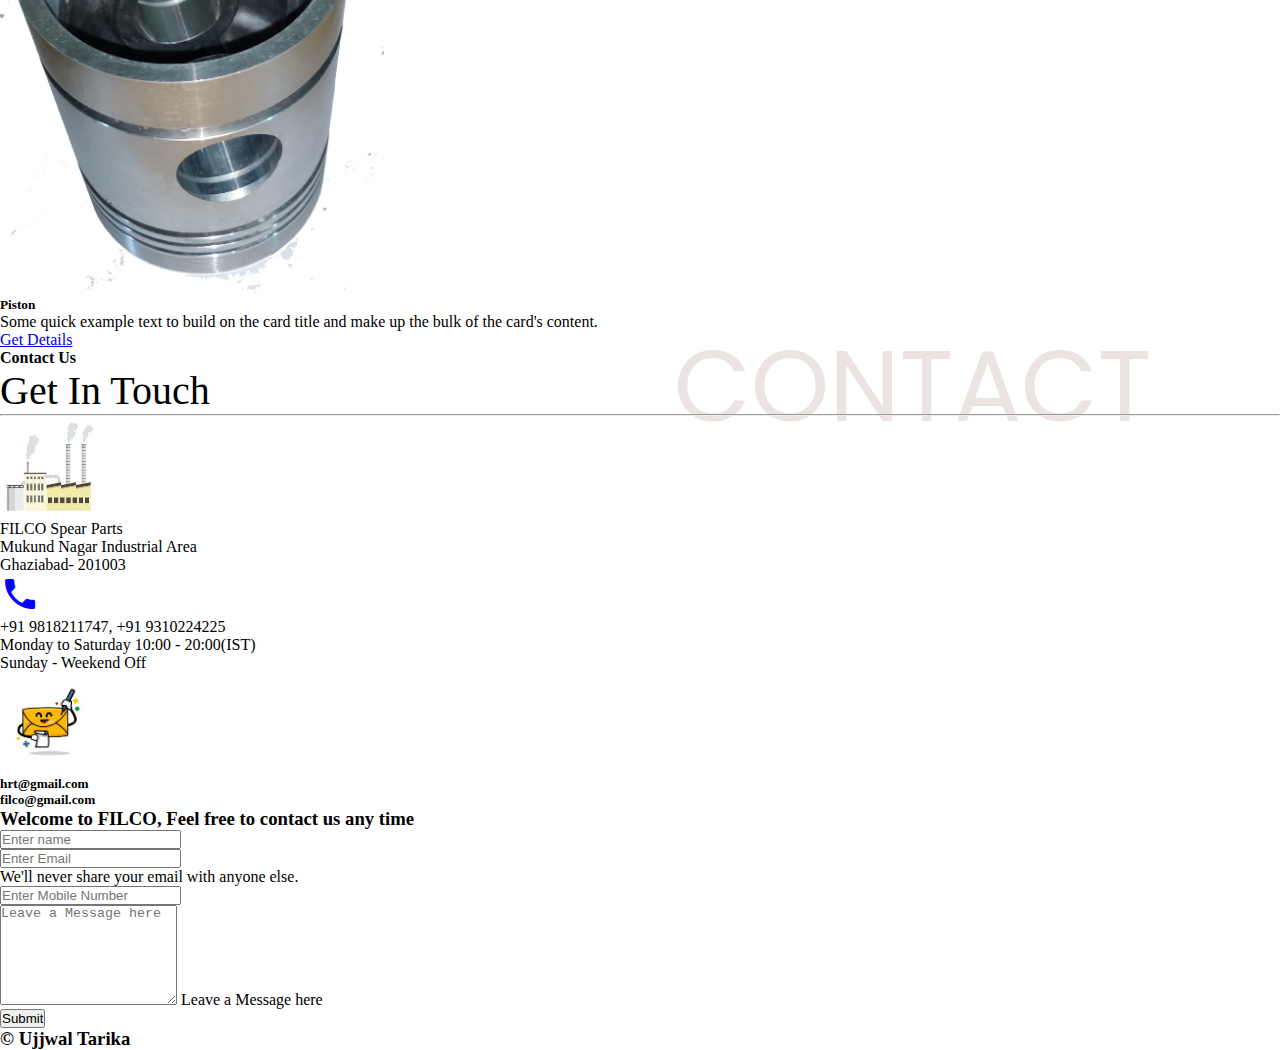
==== commit 4eab519f: "added more images" ====
--- a/docs/index.html
+++ b/docs/index.html
@@ -206,9 +206,9 @@
         </div>
       </div>
       <div class="card ms-md-3 w-md-25 my-3">
-        <img src="../images/favicon.jpeg" class="card-img-top" alt="...">
+        <img src="../images/piston-filco.png" class="card-img-top" alt="...">
         <div class="card-body">
-          <h5 class="card-title">Card title</h5>
+          <h5 class="card-title">Piston</h5>
           <p class="card-text">Some quick example text to build on the card title and make up the bulk of the card's
             content.</p>
           <a href="#" class="btn btn-danger">Get Details</a>
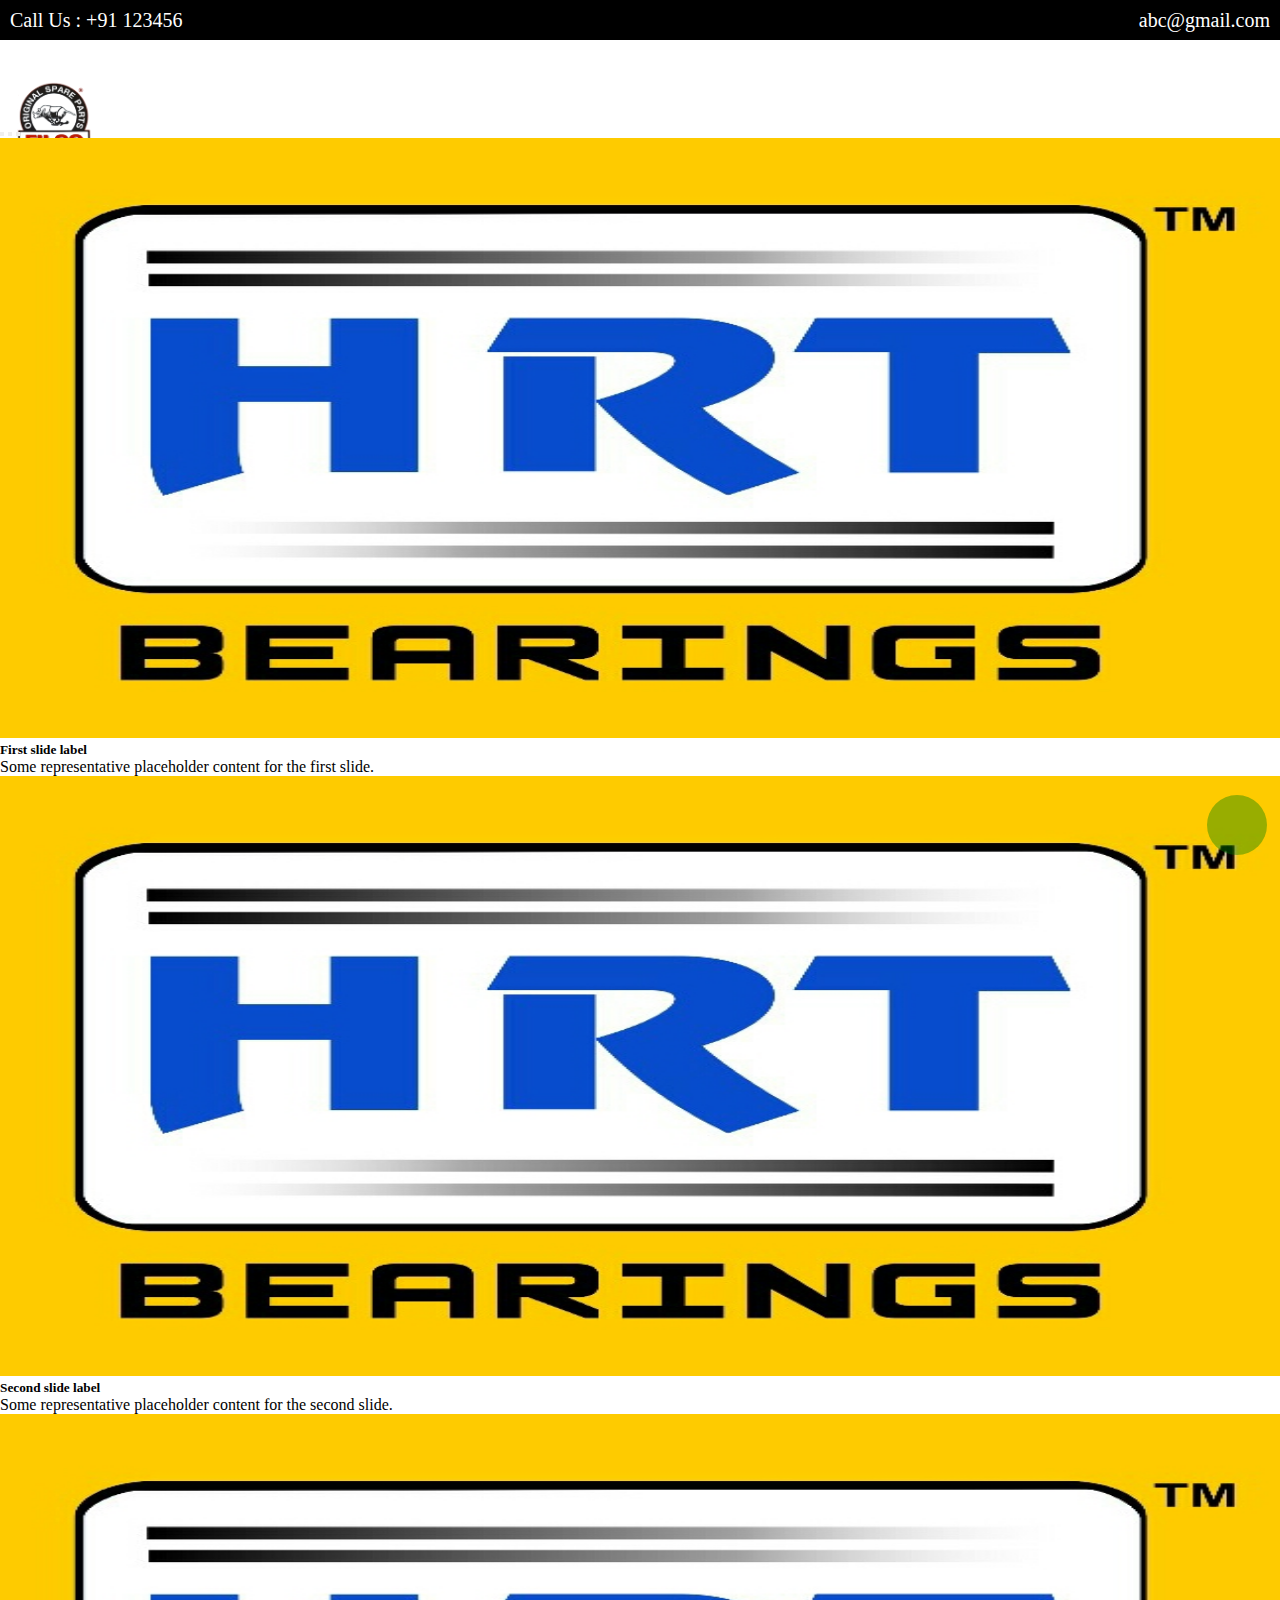
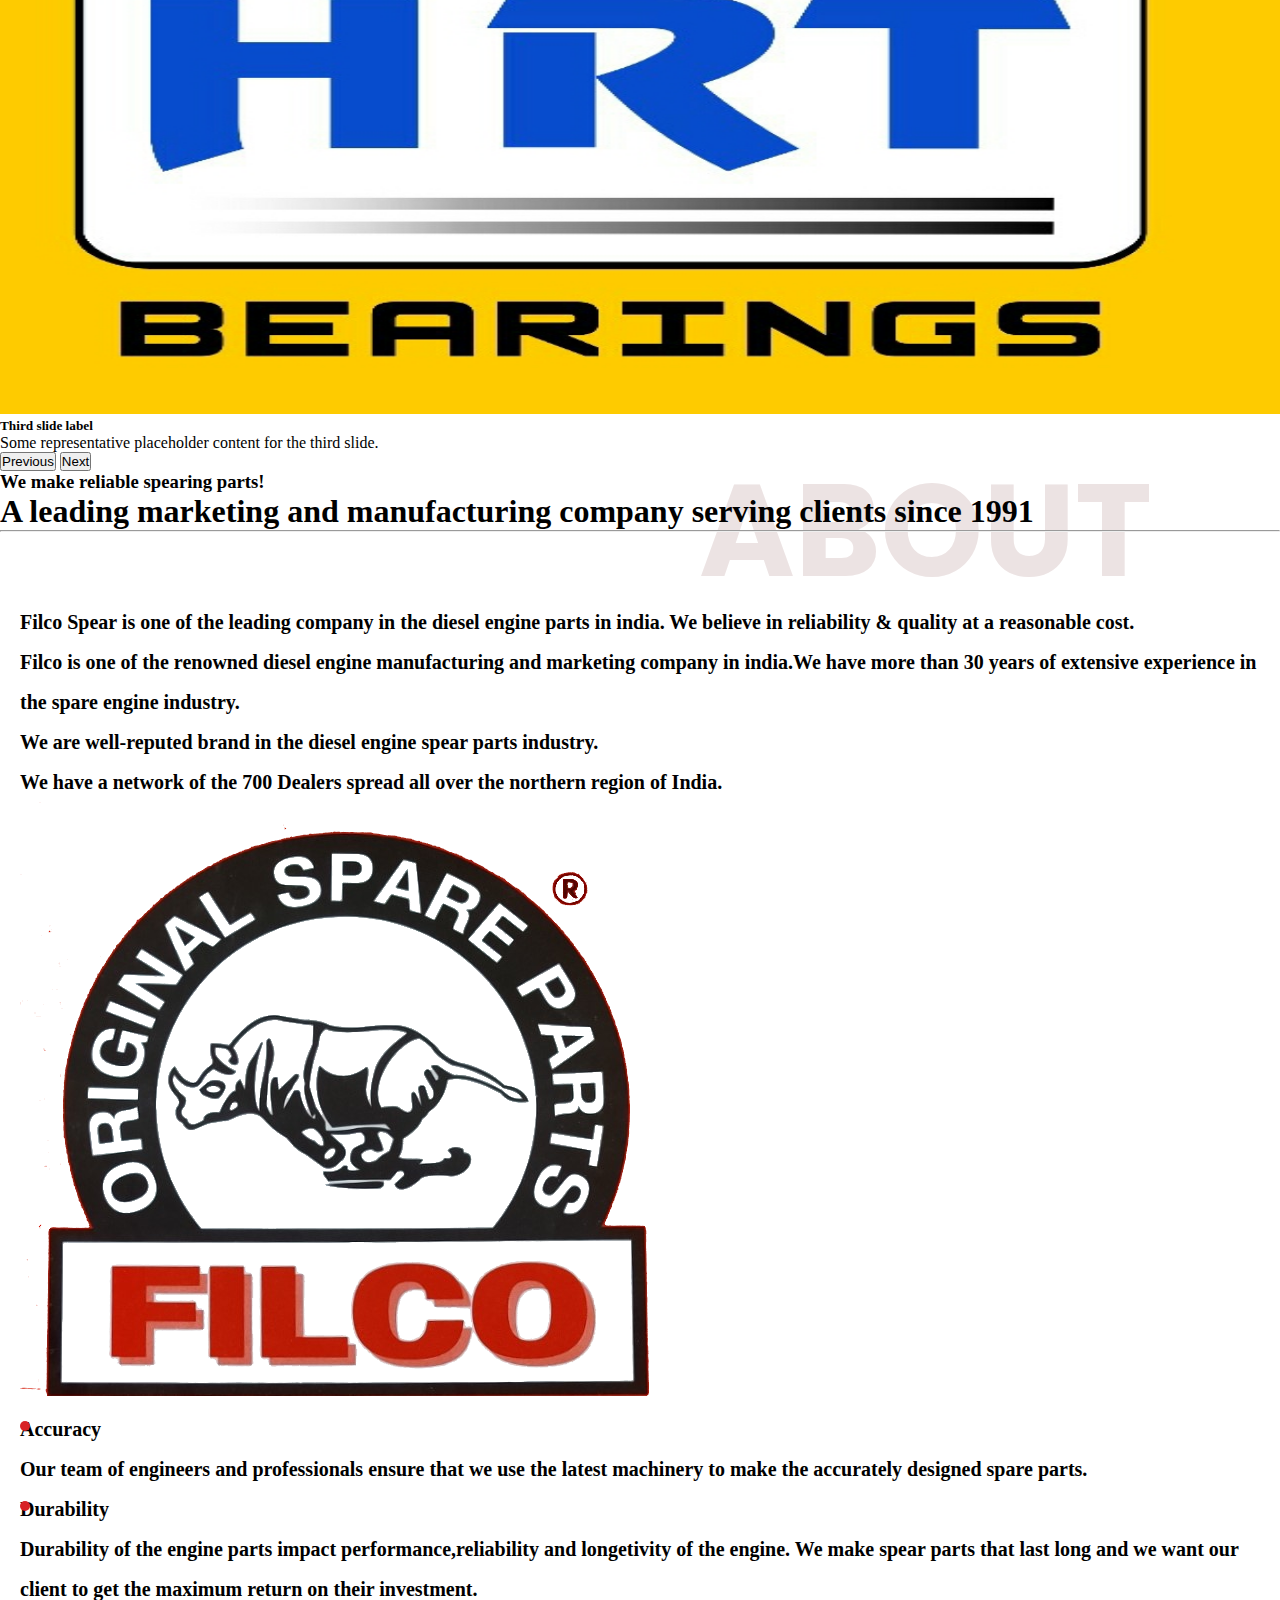
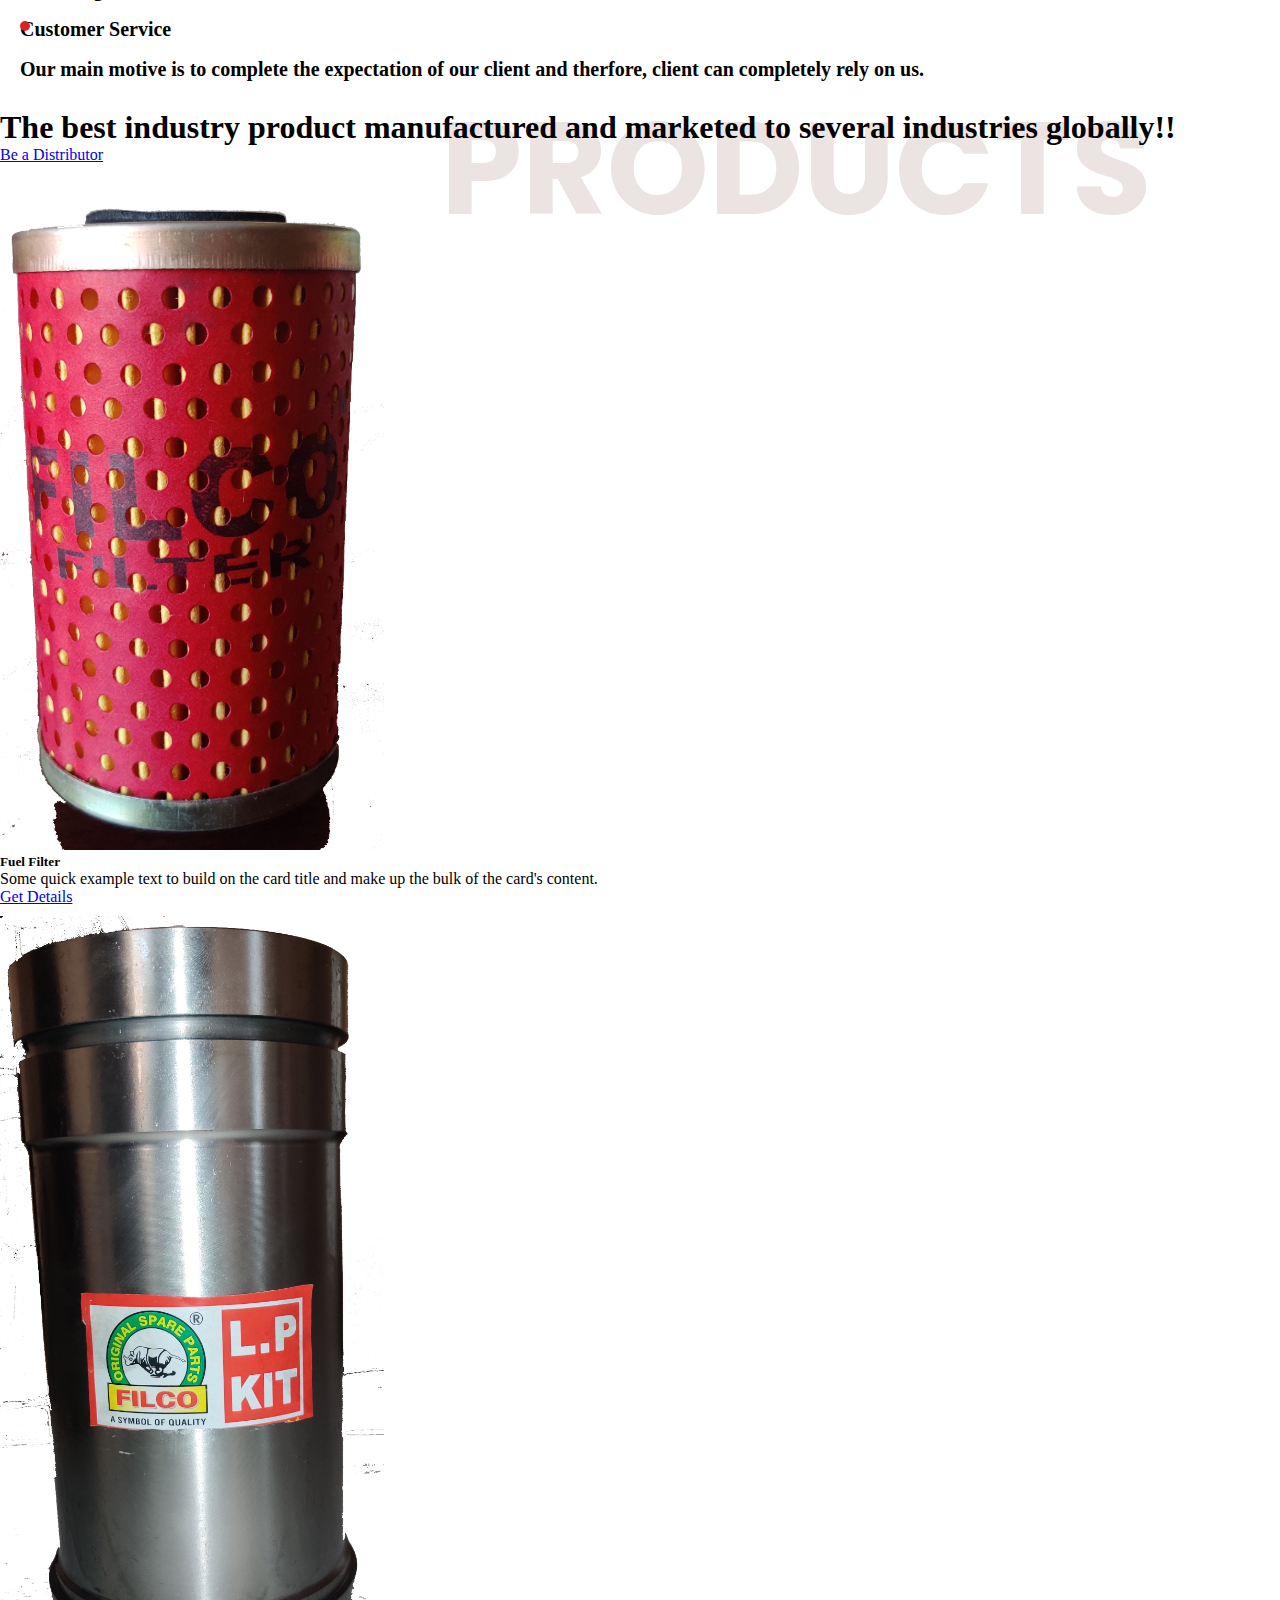
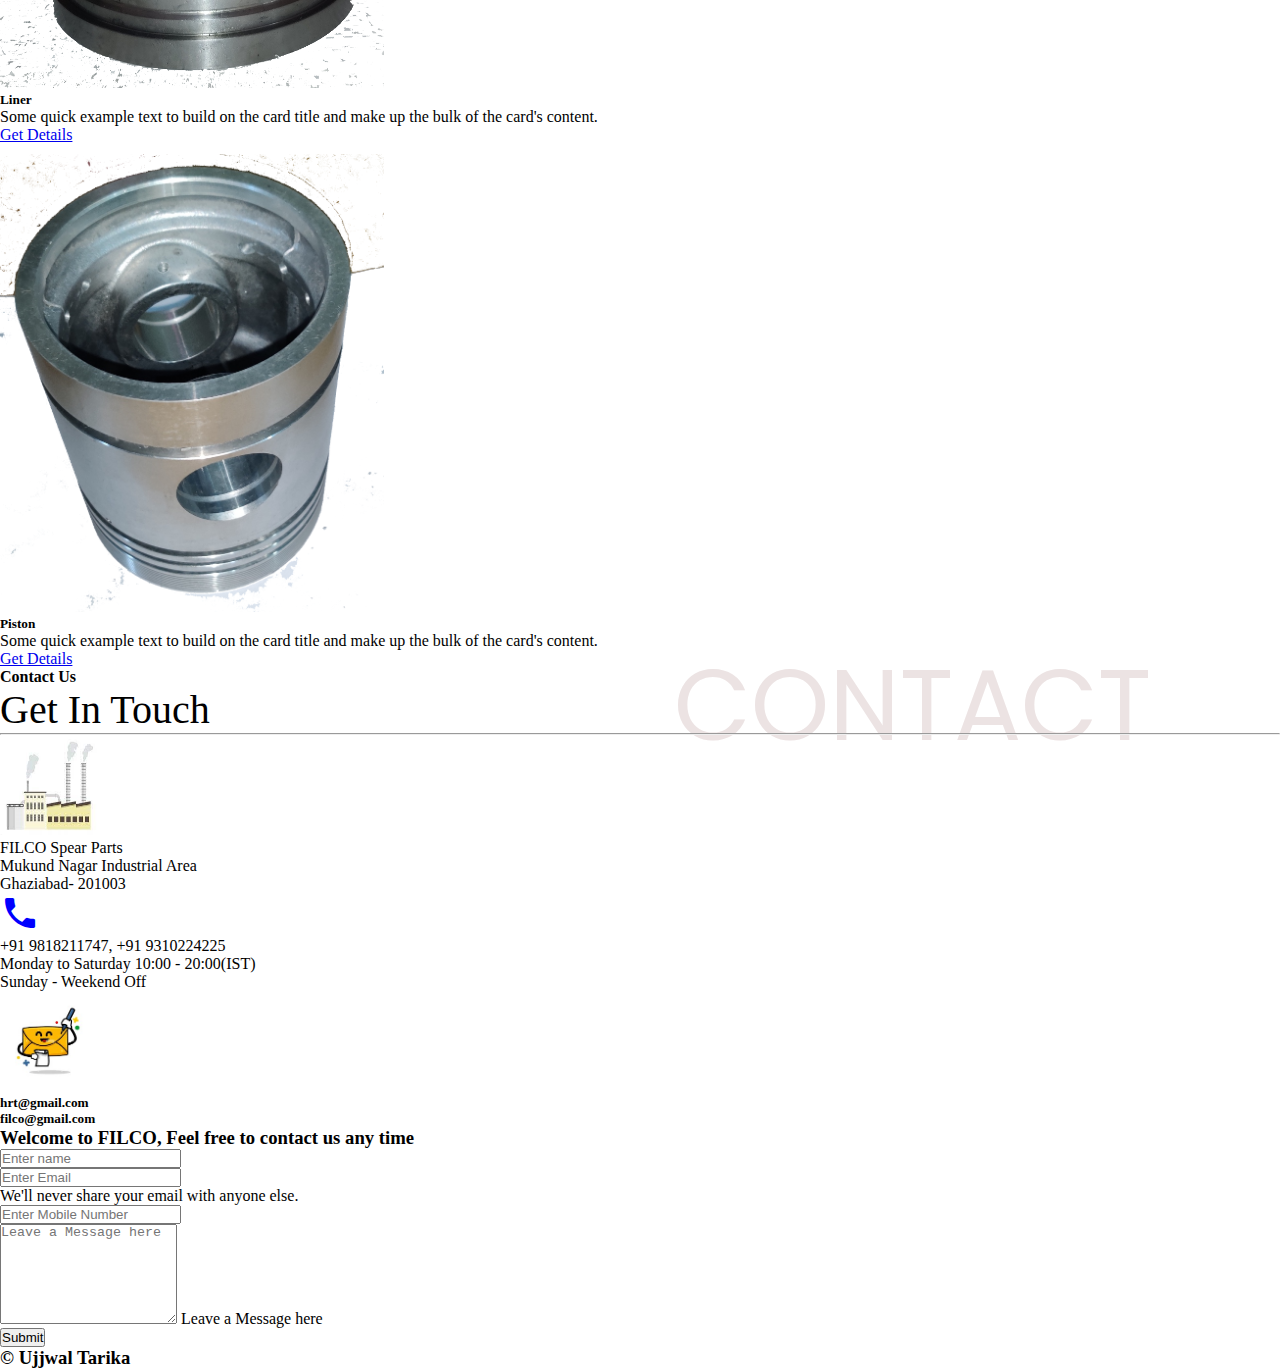
==== commit fd97af95: "added home page information" ====
--- a/docs/index.html
+++ b/docs/index.html
@@ -139,6 +139,13 @@
           <p>
             Filco is one of the renowned diesel engine manufacturing and marketing company in india.We have more than 30 years of extensive experience in the spare engine industry.
           </p>
+
+          <p>
+            We are well-reputed brand in the diesel engine spear parts industry.
+          </p>
+          <p>
+            We have a network of the 700 Dealers spread all over the northern region of India.
+          </p>
         </div>
         <div class="col-lg-4 ">
           <!-- <img src="../images/water-cooled.gif" alt="engine photo" class="img-fluid">
@@ -152,16 +159,30 @@
               <li>
                 Accuracy
               </li>
-              
             </ul> 
+            <p>Our team of engineers and professionals ensure that we use the latest machinery to make the accurately designed spare parts.</p>
           </div>
 
           <div class="list">
-            
+            <ul class="list-title">
+              <li>
+                Durability
+              </li>
+            </ul>
+            <p>Durability of the engine parts impact performance,reliability and longetivity of the engine.
+              We make spear parts that last long and we want our client to get the maximum return on their investment.
+            </p>
           </div>
 
           <div class="list">
-            
+            <ul class="list-title">
+              <li>
+                Customer Service 
+              </li>
+            </ul>
+            <p>
+              Our main motive is to complete the expectation of our client and therfore, client can completely rely on us.
+            </p>
           </div>
 
         </div>
@@ -182,7 +203,7 @@
           The best industry product manufactured and marketed to several industries globally!!
         </h1>
 
-        <button class="btn btn-danger my-4"> Be a Distributor </button>
+        <a href = "./contact.html" class = "btn btn-danger my-4"> Be a Distributor </a>
       </div>
     </div>
 
--- a/style2.css
+++ b/style2.css
@@ -182,7 +182,7 @@
 
 /* about page */
 .company-section {
-    background-color: rgb(241, 241, 241);
+    background-color: rgb(241,241,241);
     padding-top: 50px;
     padding-bottom : 100px;
     font-size : 70px;
@@ -195,7 +195,7 @@
 }
 
 .shadow-text2{
-    color : rgb(255, 255, 255);
+    color : rgb(250, 189, 189);
     position : absolute;
     top : 0%;
     left : 30%;
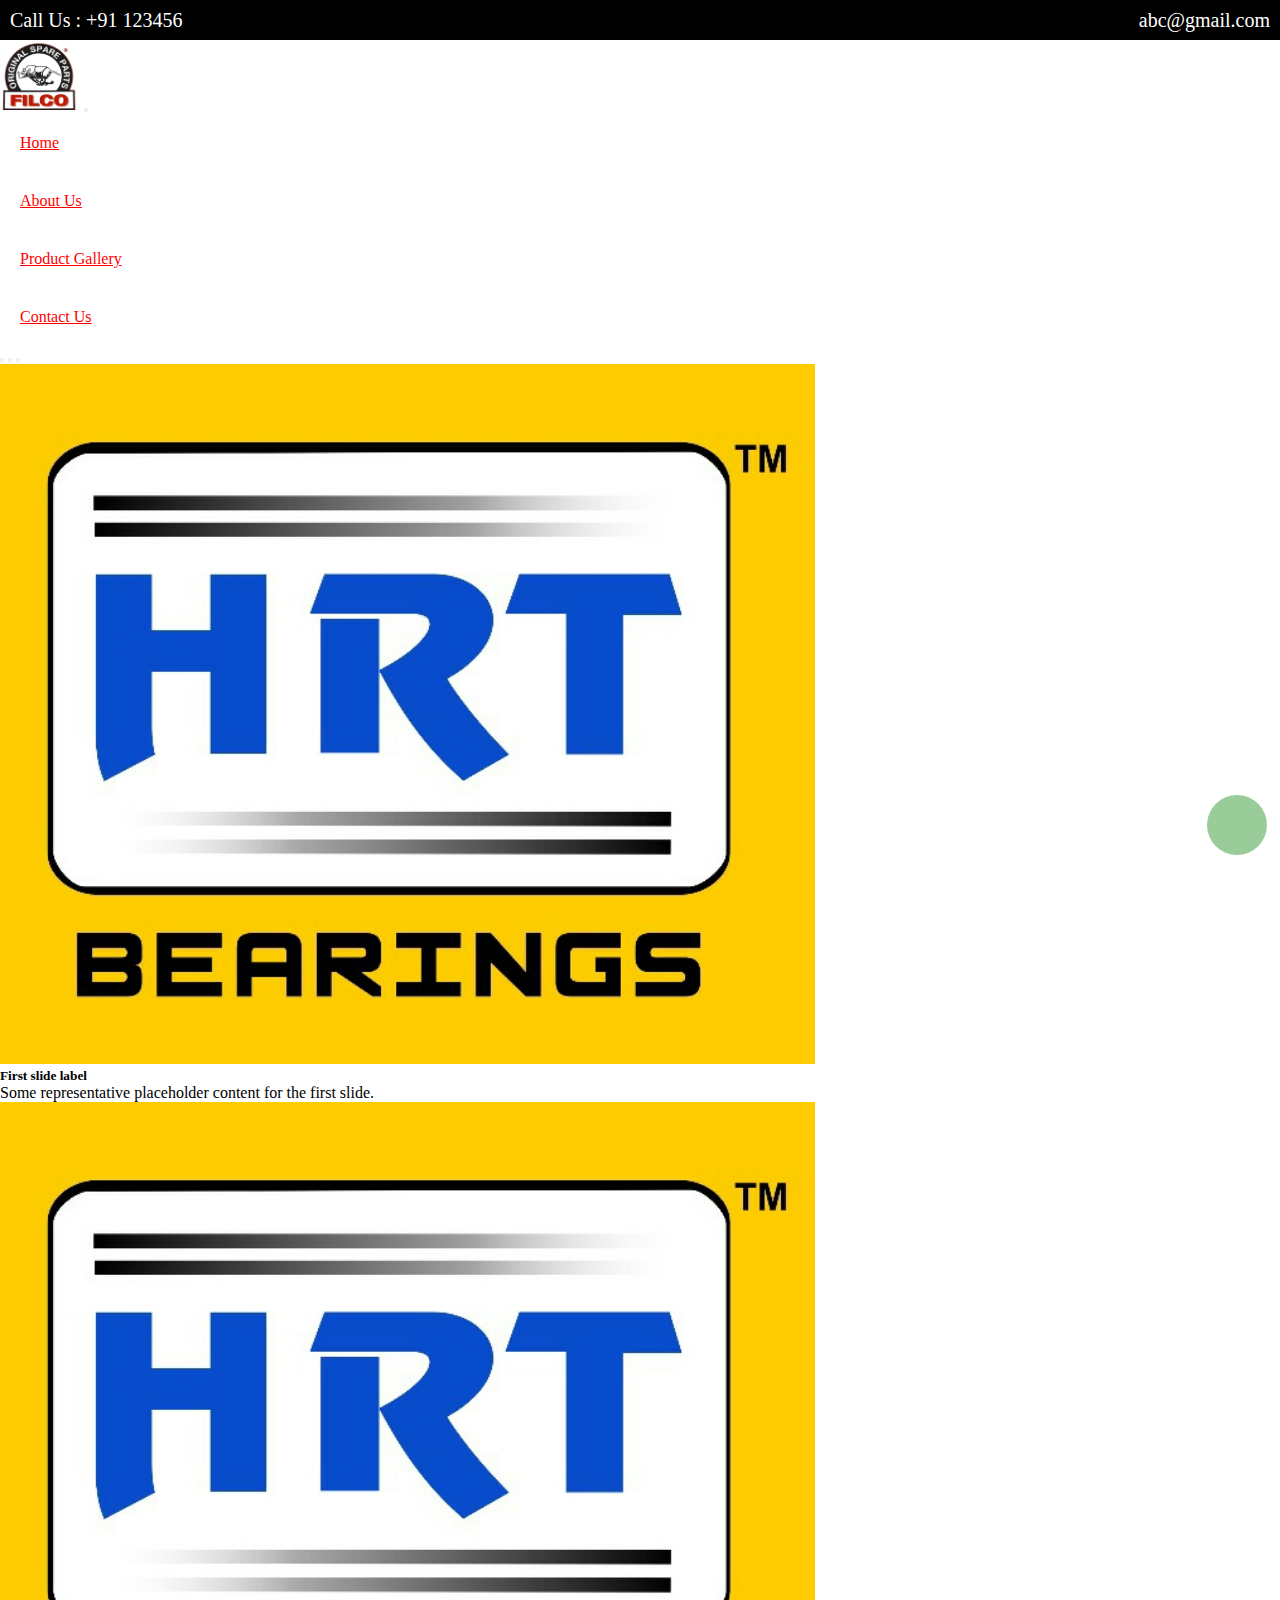
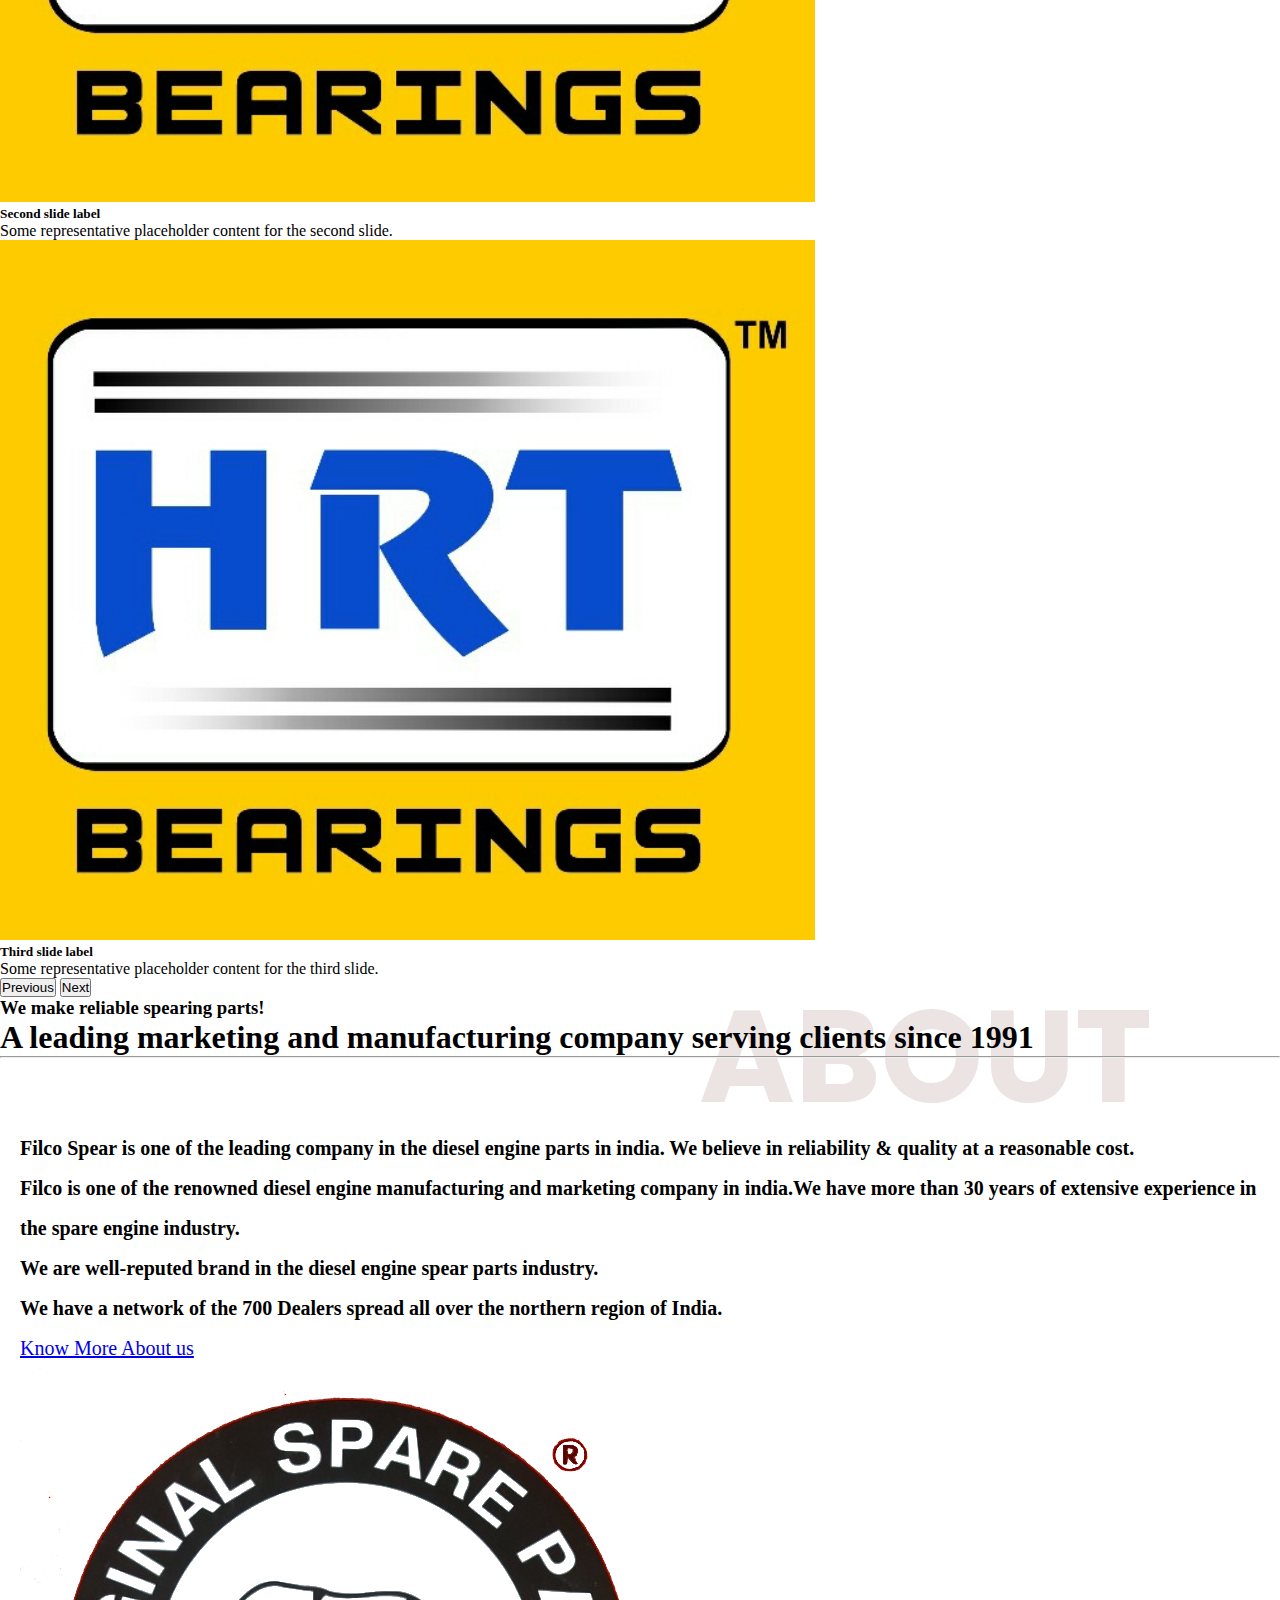
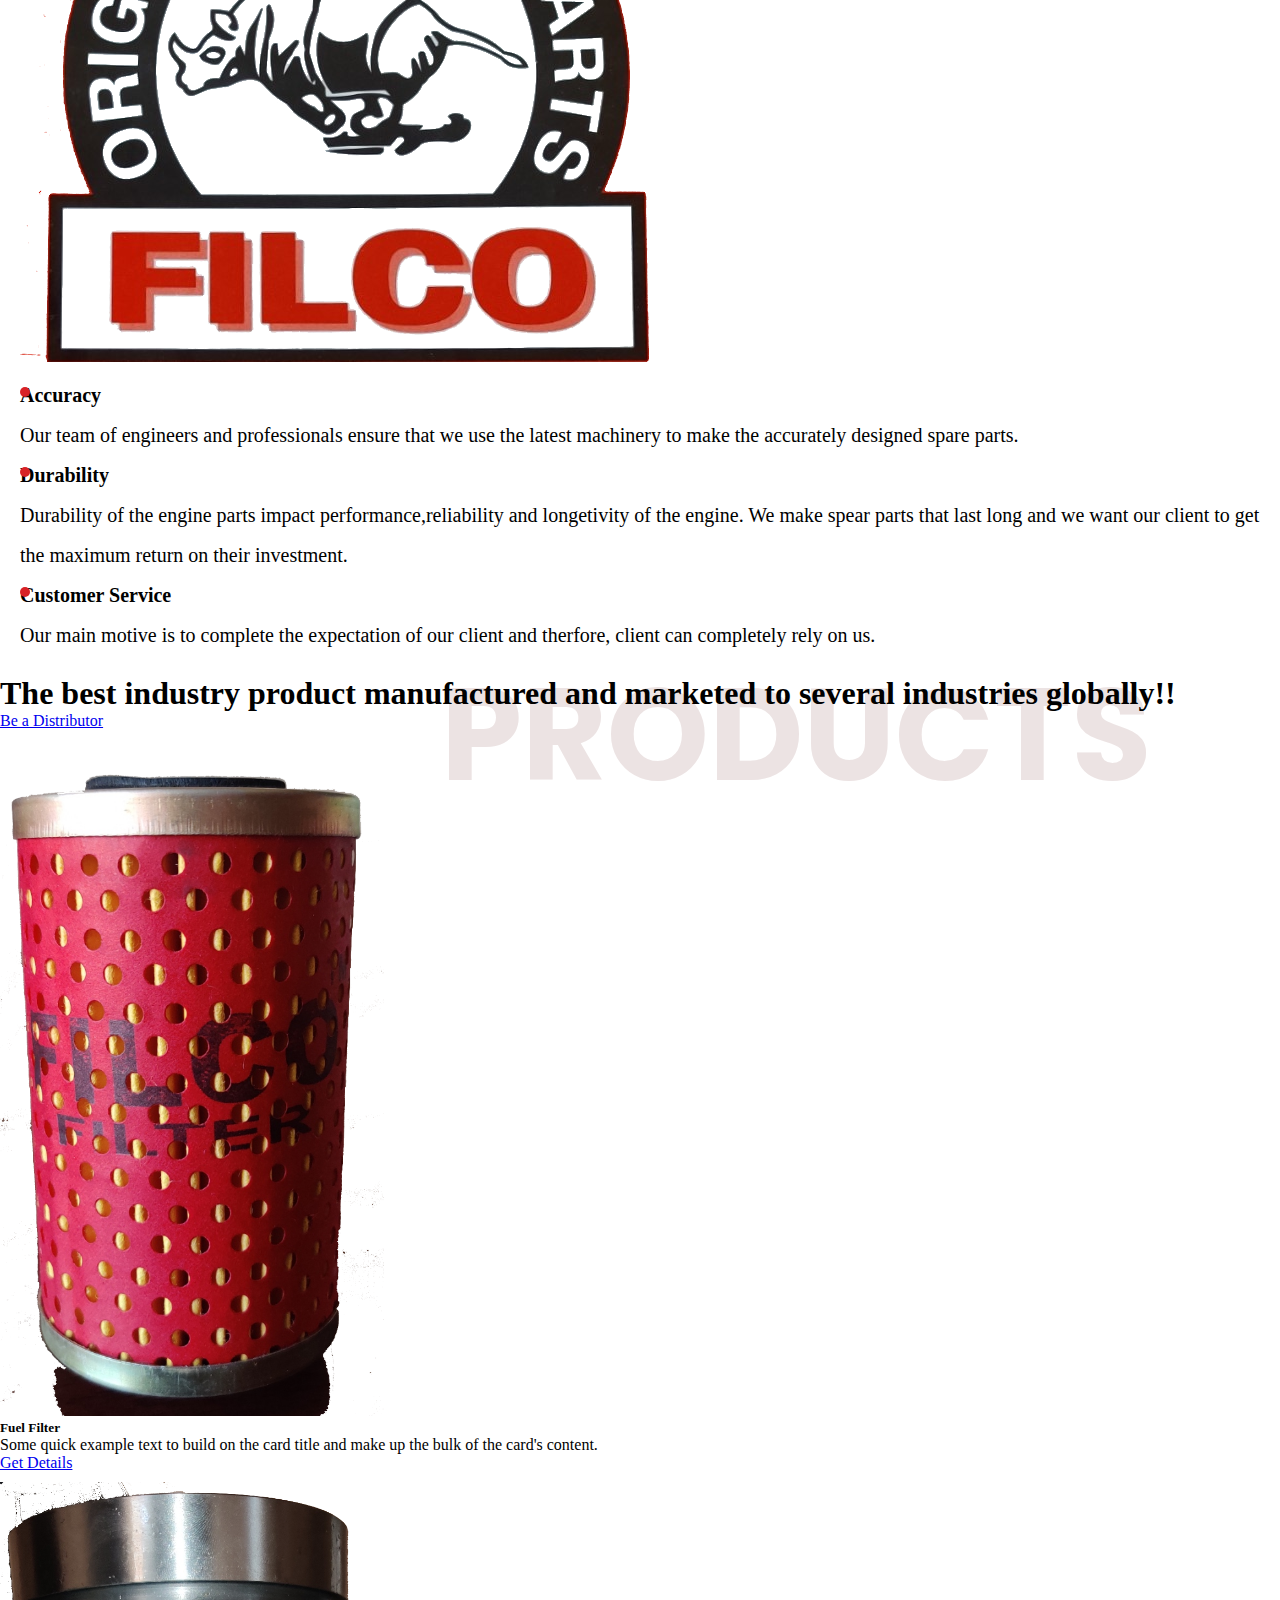
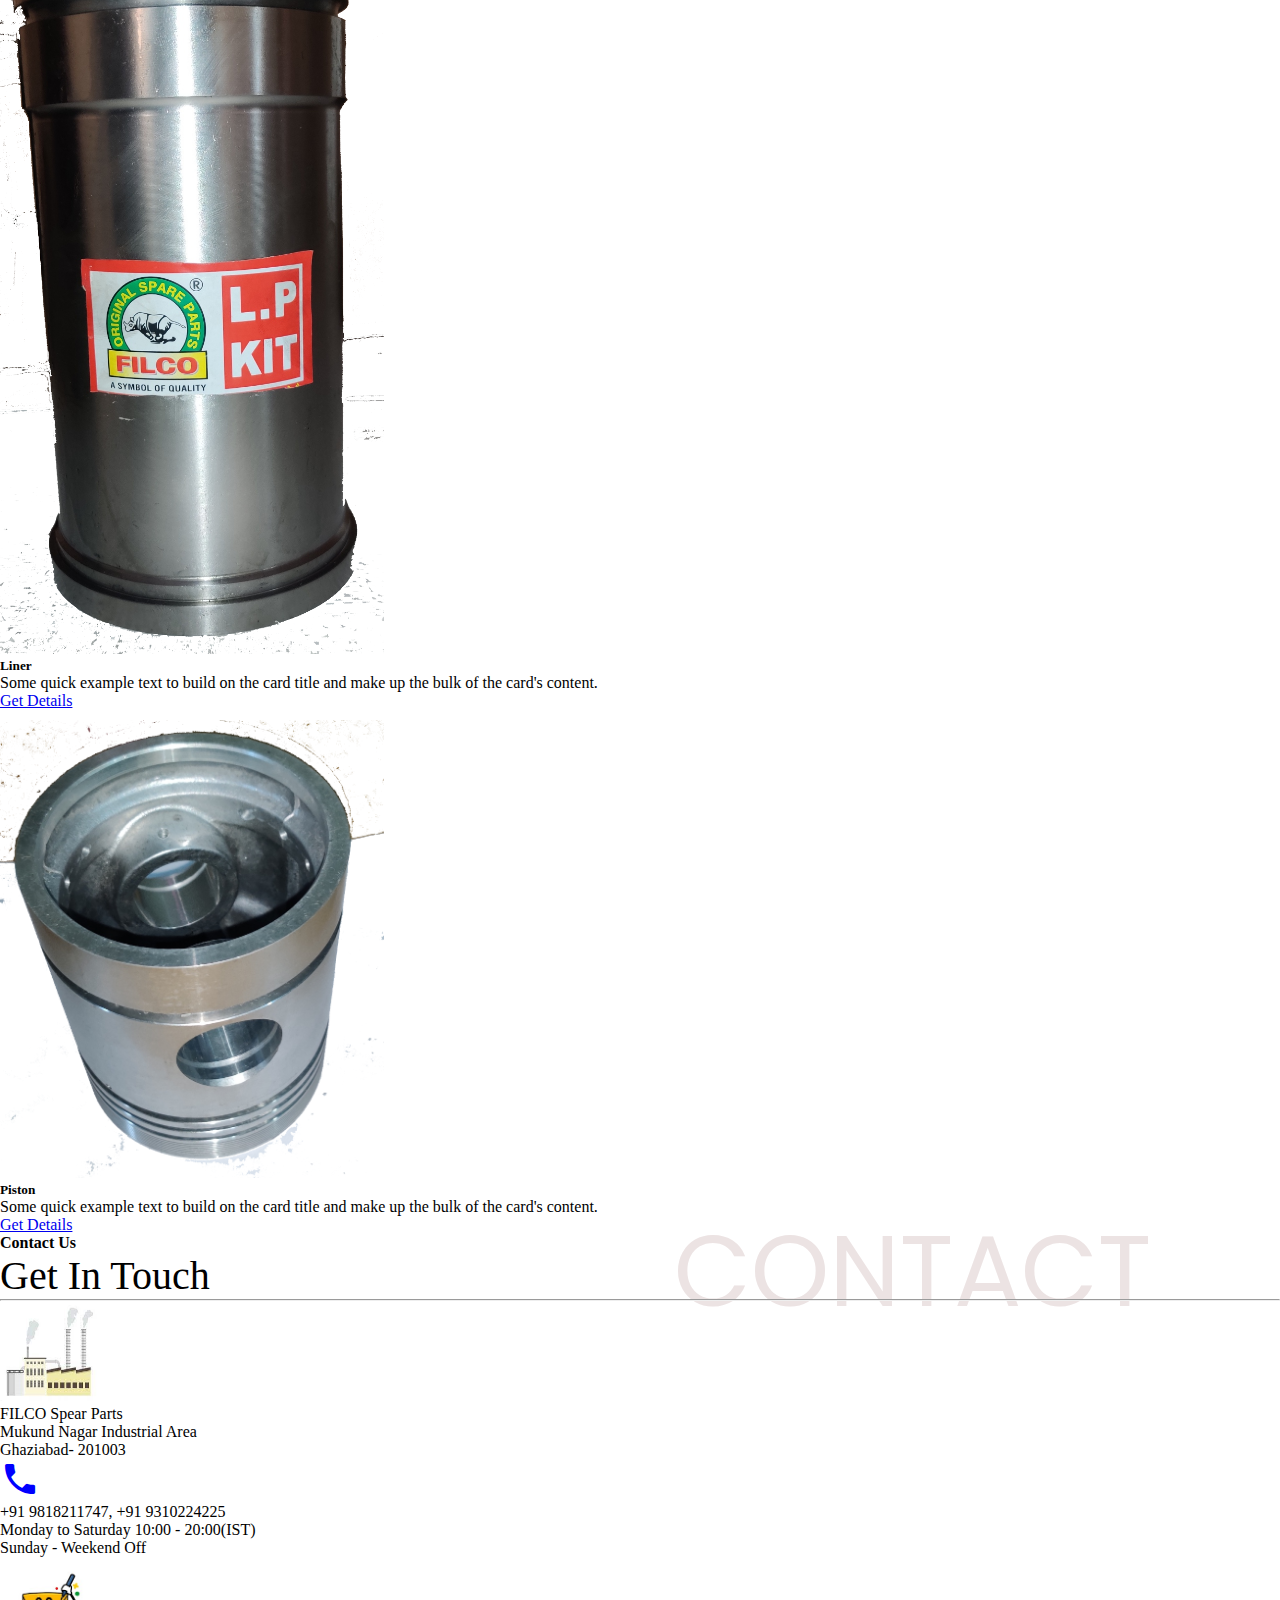
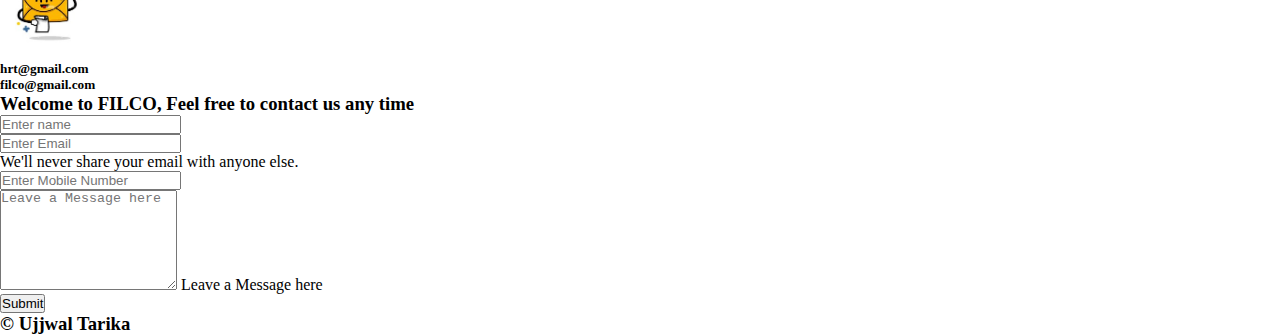
==== commit d583f1b4: "fixing home page bugs" ====
--- a/docs/index.html
+++ b/docs/index.html
@@ -146,13 +146,15 @@
           <p>
             We have a network of the 700 Dealers spread all over the northern region of India.
           </p>
-        </div>
-        <div class="col-lg-4 ">
+
+          <a href="./about.html" class="btn btn-danger mt-5">Know More About us</a>
+        </div>
+        <div class="col-lg-4">
           <!-- <img src="../images/water-cooled.gif" alt="engine photo" class="img-fluid">
            <img src="../images/lister-engine.png" alt="engine photo" class="img-fluid"> -->
             <img src="../favicon-filco.png" alt="" class="img-fluid">
         </div>
-        <div class="col-lg-4">
+        <div class="col-lg-4 points">
           <!-- points -->
           <div class="list">
             <ul class="list-title">
--- a/style2.css
+++ b/style2.css
@@ -4,12 +4,12 @@
     padding : 0px;
     box-sizing: border-box;
 }
-
+/* 
 nav {
     height : 70px;
-}
+} */
 .navbar {
-    padding : 40px 15px;
+    /* padding : 40px 15px; */
 }
 .nav-item {
     padding : 20px;
@@ -39,13 +39,19 @@
 
 /* nav */ 
 /* listing styles */
-
+.abt-heading,
+.abt-heading ~ p {
+    font-weight: 700;
+}
 .list-title {
     position : relative;
     font-size : 18px;
-}
+    
+}  
+
 .list-title li {
     font-size : 20px;
+    font-weight: 700;
 }
 
 .list-title li::after{
@@ -59,10 +65,6 @@
     border-radius: 50%;
 }
 
-.engines img{
-    height : 400px;
-    width : 400px;
-}
 
 header img {
     height : 70px;
@@ -75,8 +77,8 @@
 }
 
 .carousel-item img {
-    width : 100%;
-    height : 600px;
+    /* width : 100%; */
+    height : 700px;
 }
 .about-heading {
     position: relative;
@@ -102,7 +104,6 @@
 .about-section {
     margin-top : 50px;
     font-size : 20px;
-    font-weight: 600;
     padding : 20px;
     line-height: 2.5rem;
 }
@@ -238,10 +239,16 @@
     .shadow-text2{
         display : none;
     }
+    
     .about-image img {
         height : 300px;
         width : 400px;
     }
+
+    .points {
+        margin-top: 20px;
+    }
+    
 }
 
 @media (max-width: 767.98px) {  }
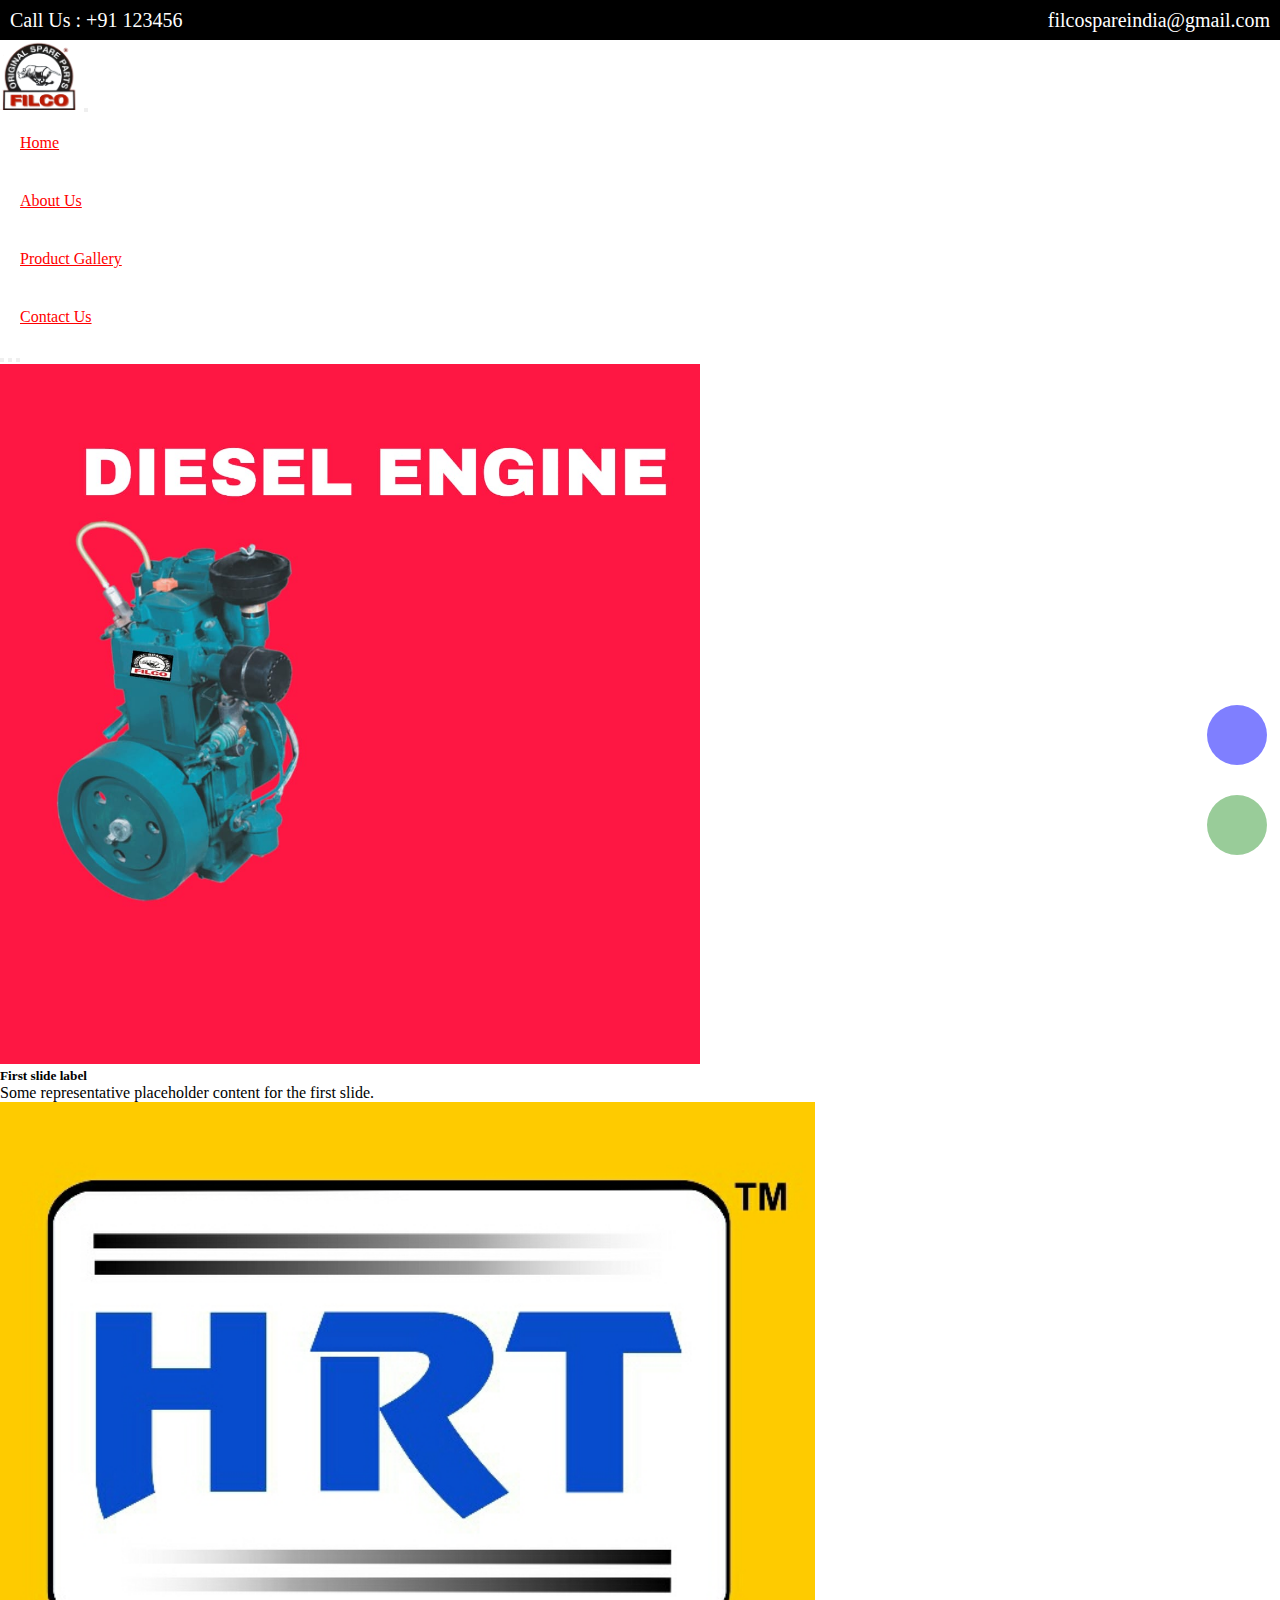
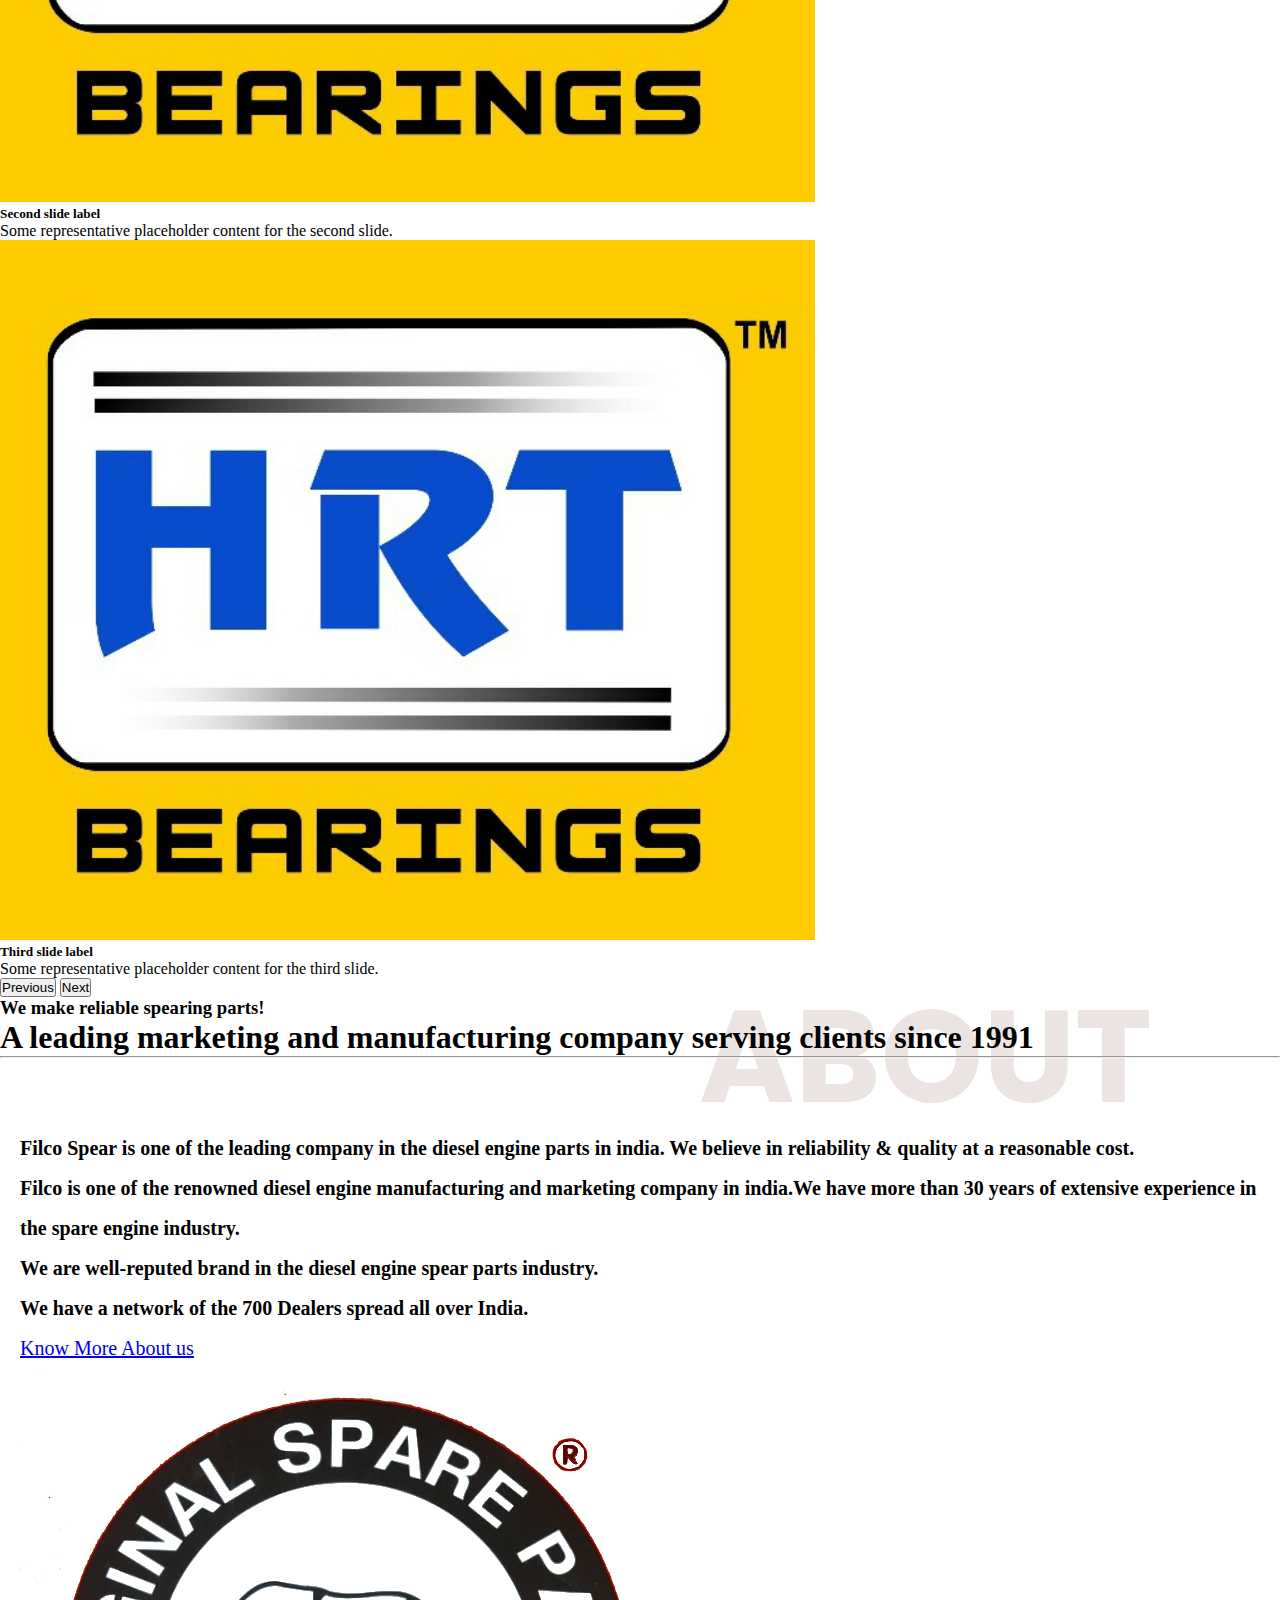
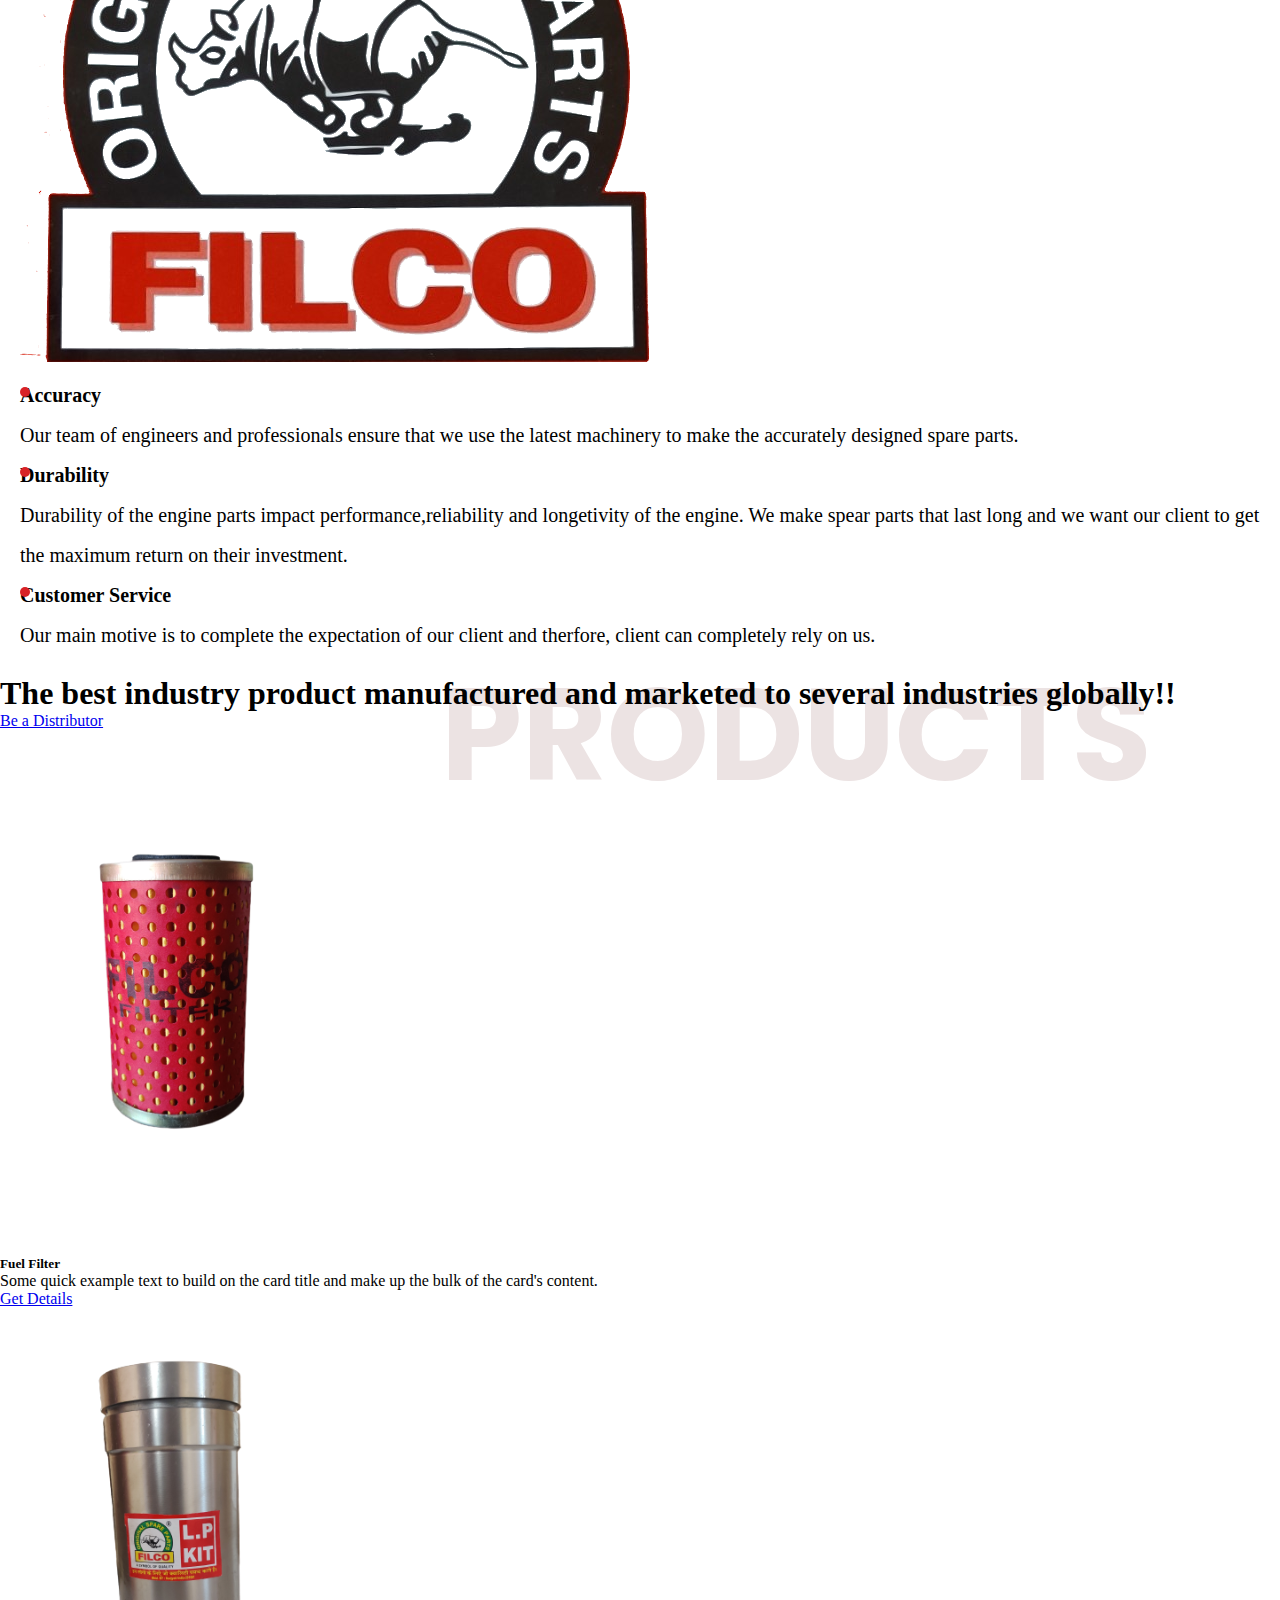
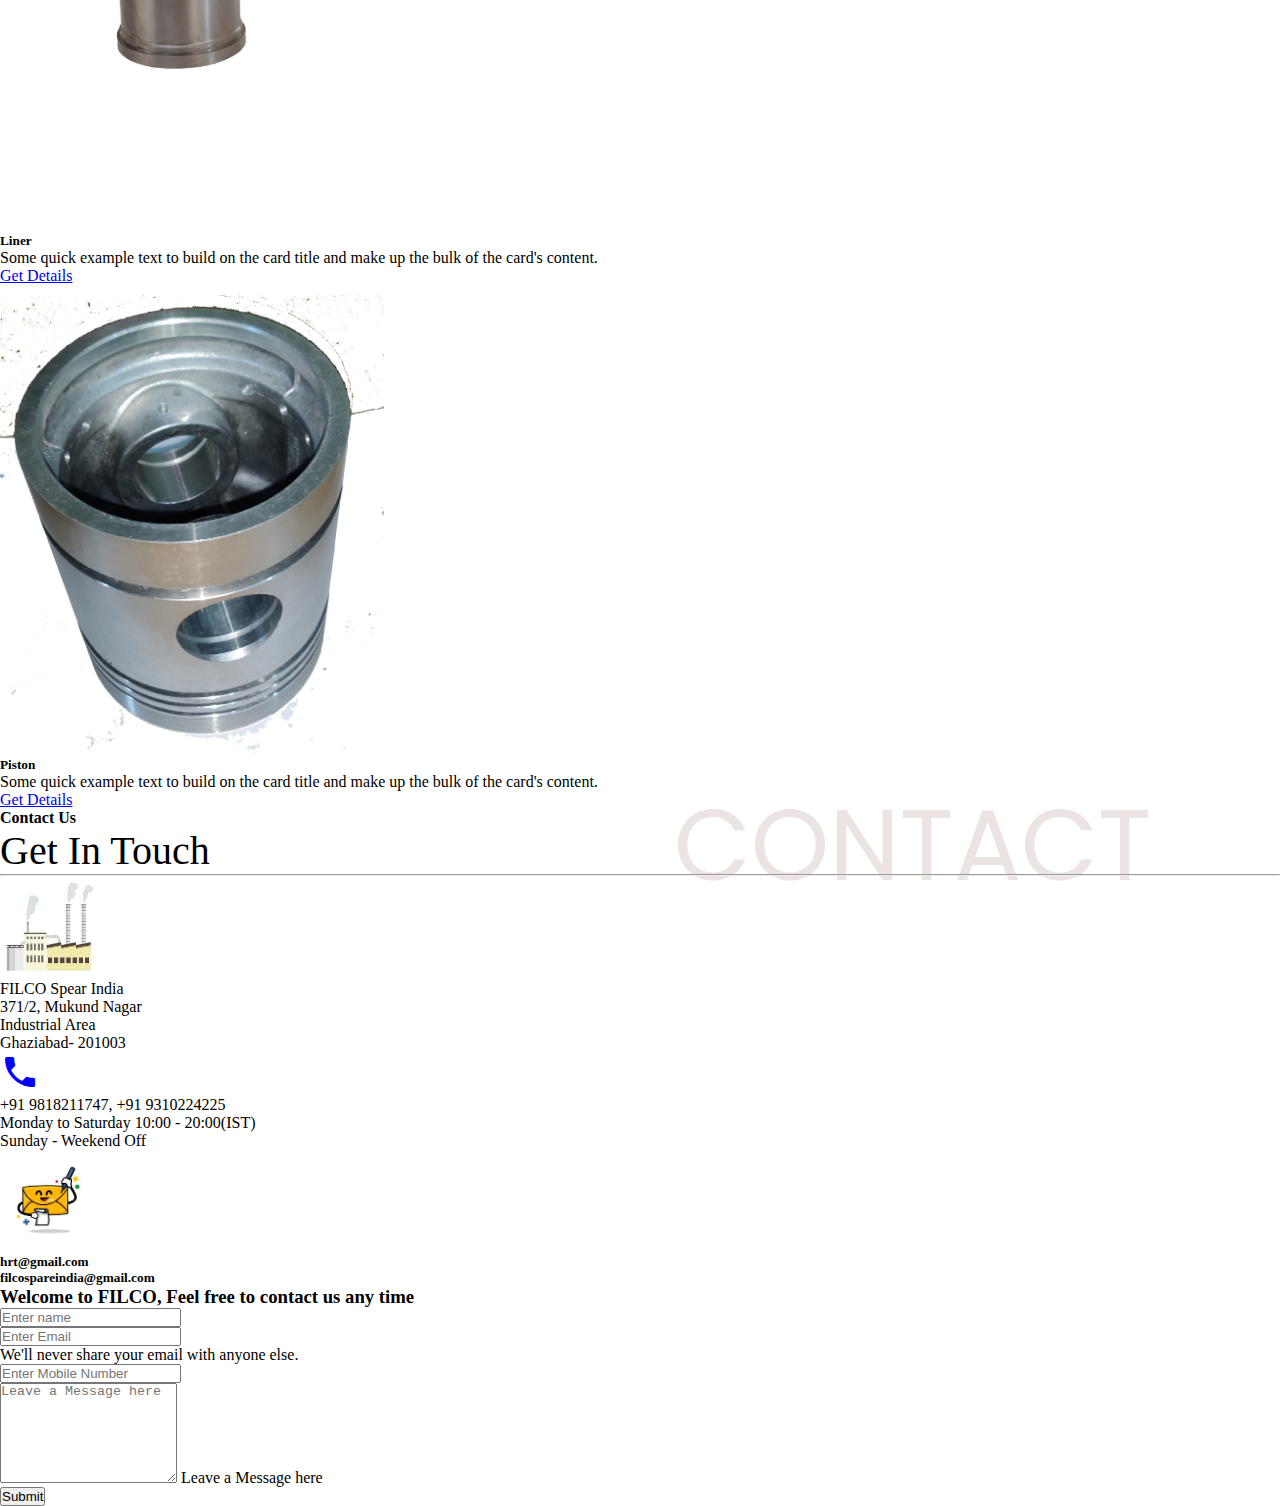
==== commit a6c903ff: "added many files" ====
--- a/docs/index.html
+++ b/docs/index.html
@@ -5,13 +5,13 @@
   <meta charset="UTF-8">
   <meta http-equiv="X-UA-Compatible" content="IE=edge">
   <meta name="viewport" content="width=device-width, initial-scale=1.0">
-  <title>HRT</title>
+  <title>FILCO</title>
 
   <link href="https://cdn.jsdelivr.net/npm/bootstrap@5.3.0-alpha1/dist/css/bootstrap.min.css" rel="stylesheet"
     integrity="sha384-GLhlTQ8iRABdZLl6O3oVMWSktQOp6b7In1Zl3/Jr59b6EGGoI1aFkw7cmDA6j6gD" crossorigin="anonymous">
 
-  <link rel="stylesheet" href="../style2.css">
-  <link rel="shortcut icon" href="../favicon-filco.png" type="image/x-icon">
+    <link rel="stylesheet" href="../styles/style.css">
+  <link rel="shortcut icon" href="../images/favicon-filco.png" type="image/x-icon">
 
   <!-- font-awesome -->
   <link rel="stylesheet" href="https://cdnjs.cloudflare.com/ajax/libs/font-awesome/6.3.0/css/all.min.css"
@@ -35,7 +35,7 @@
     </div>
     <div>
       <i class="fa-solid fa-envelope-open email-symbol"></i>
-      abc@gmail.com
+      filcospareindia@gmail.com
     </div>
 
   </header>
@@ -44,7 +44,7 @@
 
   <nav class="navbar navbar-expand-lg bg-secondary-subtle">
     <div class="container-fluid">
-      <a class="navbar-brand" href="index.html"><img src="../favicon-filco.png" alt=""></a>
+      <a class="navbar-brand" href="index.html"><img src="../images/favicon-filco.png" alt=""></a>
       
       <button class="navbar-toggler" type="button" data-bs-toggle="collapse" data-bs-target="#navbarSupportedContent"
         aria-controls="navbarSupportedContent" aria-expanded="false" aria-label="Toggle navigation">
@@ -84,7 +84,7 @@
       </div>
       <div class="carousel-inner">
         <div class="carousel-item active">
-          <img src="../images/favicon.jpeg" class="d-block w-100" alt="...">
+          <img src="../WhatsApp Image 2023-03-06 at 15.25.57.jpeg" class="d-block w-100" alt="...">
           <div class="carousel-caption d-md-block">
             <h5>First slide label</h5>
             <p>Some representative placeholder content for the first slide.</p>
@@ -144,7 +144,7 @@
             We are well-reputed brand in the diesel engine spear parts industry.
           </p>
           <p>
-            We have a network of the 700 Dealers spread all over the northern region of India.
+            We have a network of the 700 Dealers spread all over India.
           </p>
 
           <a href="./about.html" class="btn btn-danger mt-5">Know More About us</a>
@@ -152,7 +152,7 @@
         <div class="col-lg-4">
           <!-- <img src="../images/water-cooled.gif" alt="engine photo" class="img-fluid">
            <img src="../images/lister-engine.png" alt="engine photo" class="img-fluid"> -->
-            <img src="../favicon-filco.png" alt="" class="img-fluid">
+            <img src="../images/favicon-filco.png" alt="" class="img-fluid">
         </div>
         <div class="col-lg-4 points">
           <!-- points -->
@@ -211,7 +211,7 @@
 
     <div class="cards p-3 d-md-flex bg-secondary-subtle">
       <div class="card ms-md-3 w-md-25 my-3">
-        <img src="../images/filco_filter.png" class="card-img-top img-fluid" alt="...">
+        <img src= "../Gallery/photo9.png" class="card-img-top img-fluid" alt="...">
         <div class="card-body">
           <h5 class="card-title">Fuel Filter</h5>
           <p class="card-text">Some quick example text to build on the card title and make up the bulk of the card's
@@ -220,7 +220,7 @@
         </div>
       </div>
       <div class="card ms-md-3 w-md-25 my-3">
-        <img src="../images/liner-filco.png" class="card-img-top" alt="...">
+        <img src="../Gallery/phoyo.png" class="card-img-top img-fluid" alt="...">
         <div class="card-body">
           <h5 class="card-title">Liner</h5> 
           <p class="card-text">Some quick example text to build on the card title and make up the bulk of the card's
@@ -229,7 +229,7 @@
         </div>
       </div>
       <div class="card ms-md-3 w-md-25 my-3">
-        <img src="../images/piston-filco.png" class="card-img-top" alt="...">
+        <img src="../images/piston-filco.png" class="card-img-top img-fluid" alt="...">
         <div class="card-body">
           <h5 class="card-title">Piston</h5>
           <p class="card-text">Some quick example text to build on the card title and make up the bulk of the card's
@@ -263,9 +263,12 @@
         </figure>
         <div class="address">
           <div class="name">
-            <span class="fw-bold text-danger">FILCO</span> Spear Parts
-          </div>
-          Mukund Nagar Industrial Area 
+            <span class="fw-bold text-danger">FILCO</span> Spear India
+          </div>
+          371/2,
+          Mukund Nagar 
+          <br>
+          Industrial Area 
           <br>
           Ghaziabad- 201003
         </div>
@@ -290,7 +293,7 @@
   
           <h5>hrt@gmail.com</h5>
           
-          <h5>filco@gmail.com</h5>
+          <h5>filcospareindia@gmail.com</h5>
         </div>
       </div>
       
@@ -333,9 +336,12 @@
       </a>
       </div>
   
-  <footer class="bg-black container-fluid text-white text-center h-50 ">
-    <h3>&copy Ujjwal Tarika</h3>
-  </footer>
+  <!-- facebook  -->
+  <div class="facebook">
+    <a href="https://www.facebook.com/profile.php?id=100090558212826&mibextid=ZbWKwL" target="_blank">
+      <i class="fa-brands fa-facebook"></i>
+    </a>
+  </div>
   <!-- javascript -->
   <script src="https://cdn.jsdelivr.net/npm/@popperjs/core@2.11.6/dist/umd/popper.min.js"
     integrity="sha384-oBqDVmMz9ATKxIep9tiCxS/Z9fNfEXiDAYTujMAeBAsjFuCZSmKbSSUnQlmh/jp3"
--- a/styles/style.css
+++ b/styles/style.css
@@ -0,0 +1,307 @@
+
+*{
+    margin : 0px;
+    padding : 0px;
+    box-sizing: border-box;
+}
+/* 
+nav {
+    height : 70px;
+} */
+.navbar {
+    /* padding : 40px 15px; */
+}
+.nav-item {
+    padding : 20px;
+}
+.nav-item a {
+    color : red;
+}
+.nav-link {
+    color : red;
+}
+
+ul li {
+    list-style-type: none;
+
+}
+header {
+    height : 40px;
+    width : 100%;
+    background-color: black;
+    display : flex; 
+    justify-content: space-between;
+    align-items: center;
+    font-size : 20px;
+    padding : 10px;
+    color : white;
+}
+
+/* nav */ 
+/* listing styles */
+.abt-heading,
+.abt-heading ~ p {
+    font-weight: 700;
+}
+.list-title {
+    position : relative;
+    font-size : 18px;
+    
+}  
+
+.list-title li {
+    font-size : 20px;
+    font-weight: 700;
+}
+
+.list-title li::after{
+    content : '';
+    position : absolute;
+    height : 10px;
+    width : 10px;
+    left : 0;
+    top : 30%;
+    background : #d82226;
+    border-radius: 50%;
+}
+
+
+header img {
+    height : 70px;
+    width : 70px;
+}
+
+nav img {
+    height : 70px;
+    width : 80px;
+}
+
+.carousel-item img {
+    /* width : 100%; */
+    height : 700px;
+}
+.about-heading {
+    position: relative;
+}
+
+.shadow-text{
+    width : 100%;
+    font-size : 100px;
+    position : absolute;
+    z-index: -1;
+    line-height: 170px;
+    color: rgb(236, 227, 227);
+    top : 0%;
+    right : 10%;
+    text-align: right;
+    font-family: 'Poppins', sans-serif;
+}   
+.shadow-text h1 {
+    font-size : 130px;
+    line-height: 120px;
+}
+
+.about-section {
+    margin-top : 50px;
+    font-size : 20px;
+    padding : 20px;
+    line-height: 2.5rem;
+}
+.product {
+    position : relative;
+}
+
+/* product section */
+.prd-heading {
+    width : 100%;
+    margin-left: auto;
+}
+
+
+/* cards section */
+
+.card-img-top {
+    height : 50%;
+    width : 30%;
+    margin : auto;
+    margin-top: 10px;
+    min-height : 300px;
+}
+
+/* contact us */
+
+.contact {
+    position : relative;
+}
+
+
+.contact .shadow-text {
+    top : -7%;
+}
+.contact-heading div {
+    font-size : 40px;
+}
+figure img{
+    height : 100px;  
+    width : 100px;
+}
+.phone_logo span{
+    font-size : 40px;
+    color : blue;
+}
+footer h3 {
+    margin : 0px;
+}
+
+
+/* whatsapp */
+.whatsapp {
+    display: flex;
+    height : 60px;
+    width : 60px;
+    position : fixed;
+    right : 1%;
+    bottom : 5%;
+    background-color: green;
+    color : white;
+    border-radius: 50%;
+    opacity : 0.4;
+    justify-content: center;
+    align-items: center;
+}
+.whatsapp a{
+    color : white;
+}
+.fa-brands {
+    
+    font-size : 40px;
+}
+.whatsapp:hover {
+    transition: .5s ease;
+    opacity : 1;
+}
+.facebook {
+    display: flex;
+    height : 60px;
+    width : 60px;
+    position : fixed;
+    right : 1%;
+    bottom : 15%;
+    background-color: blue;
+    color : white;
+    border-radius: 50%;
+    opacity : 0.5;
+    justify-content: center;
+    align-items: center;
+}
+.facebook a {
+    color : white;
+}
+.facebook:hover {
+    transition: .5s ease;
+    opacity : 1;
+}
+/* about page */
+.company-section {
+    background-color: rgb(241,241,241);
+    padding-top: 50px;
+    padding-bottom : 100px;
+    font-size : 70px;
+    position : relative;
+    /* z-index: ; */
+}
+.company-heading {
+    position : relative;
+    z-index: 99;
+}
+
+.shadow-text2{
+    color : rgb(250, 189, 189);
+    position : absolute;
+    top : 0%;
+    left : 30%;
+    font-size : 150px;
+    z-index: 0;
+
+}
+.about-image {
+    width : 50%;
+    margin : auto;
+    
+}   
+.about-image img {
+    height : 500px;
+    width : 700px;
+    
+}
+.paras {
+    font-size : 20px;
+    font-weight : 400;
+    font-family: 'Poppins';
+    line-height: 2.14rem;
+    font-family: 'Tilt Neon', cursive;
+}
+.about-btn {
+    margin : 20px;
+
+}
+/* contact section  */
+.contact .shadow-text2{
+    left : 25%;
+}
+
+/* map */
+.map iframe{
+    height : 700px;
+    width : 100%;
+}
+
+/* house of filco */
+.house-of-filco img{
+    height : 300px;
+    width: 300px;
+}
+/* media query */
+
+
+@media (max-width: 575.98px) { 
+    header {
+        height : 70px;
+        flex-direction: column;
+    }
+    .shadow-text{
+        display: none;
+    }
+    .shadow-text2{
+        display : none;
+    }
+    
+    .about-image img {
+        height : 300px;
+        width : 400px;
+    }
+
+    .points {
+        margin-top: 20px;
+    }
+
+    .card-img-top {
+        height : 30%;
+        width : 30%;
+        margin : auto;
+        margin-top: 10px;
+    }
+}
+
+@media (max-width: 767.98px) {  
+
+}
+
+
+@media (max-width: 991.98px) {  }
+
+
+@media (max-width: 1199.98px) {}
+
+
+@media (max-width: 1399.98px) { }